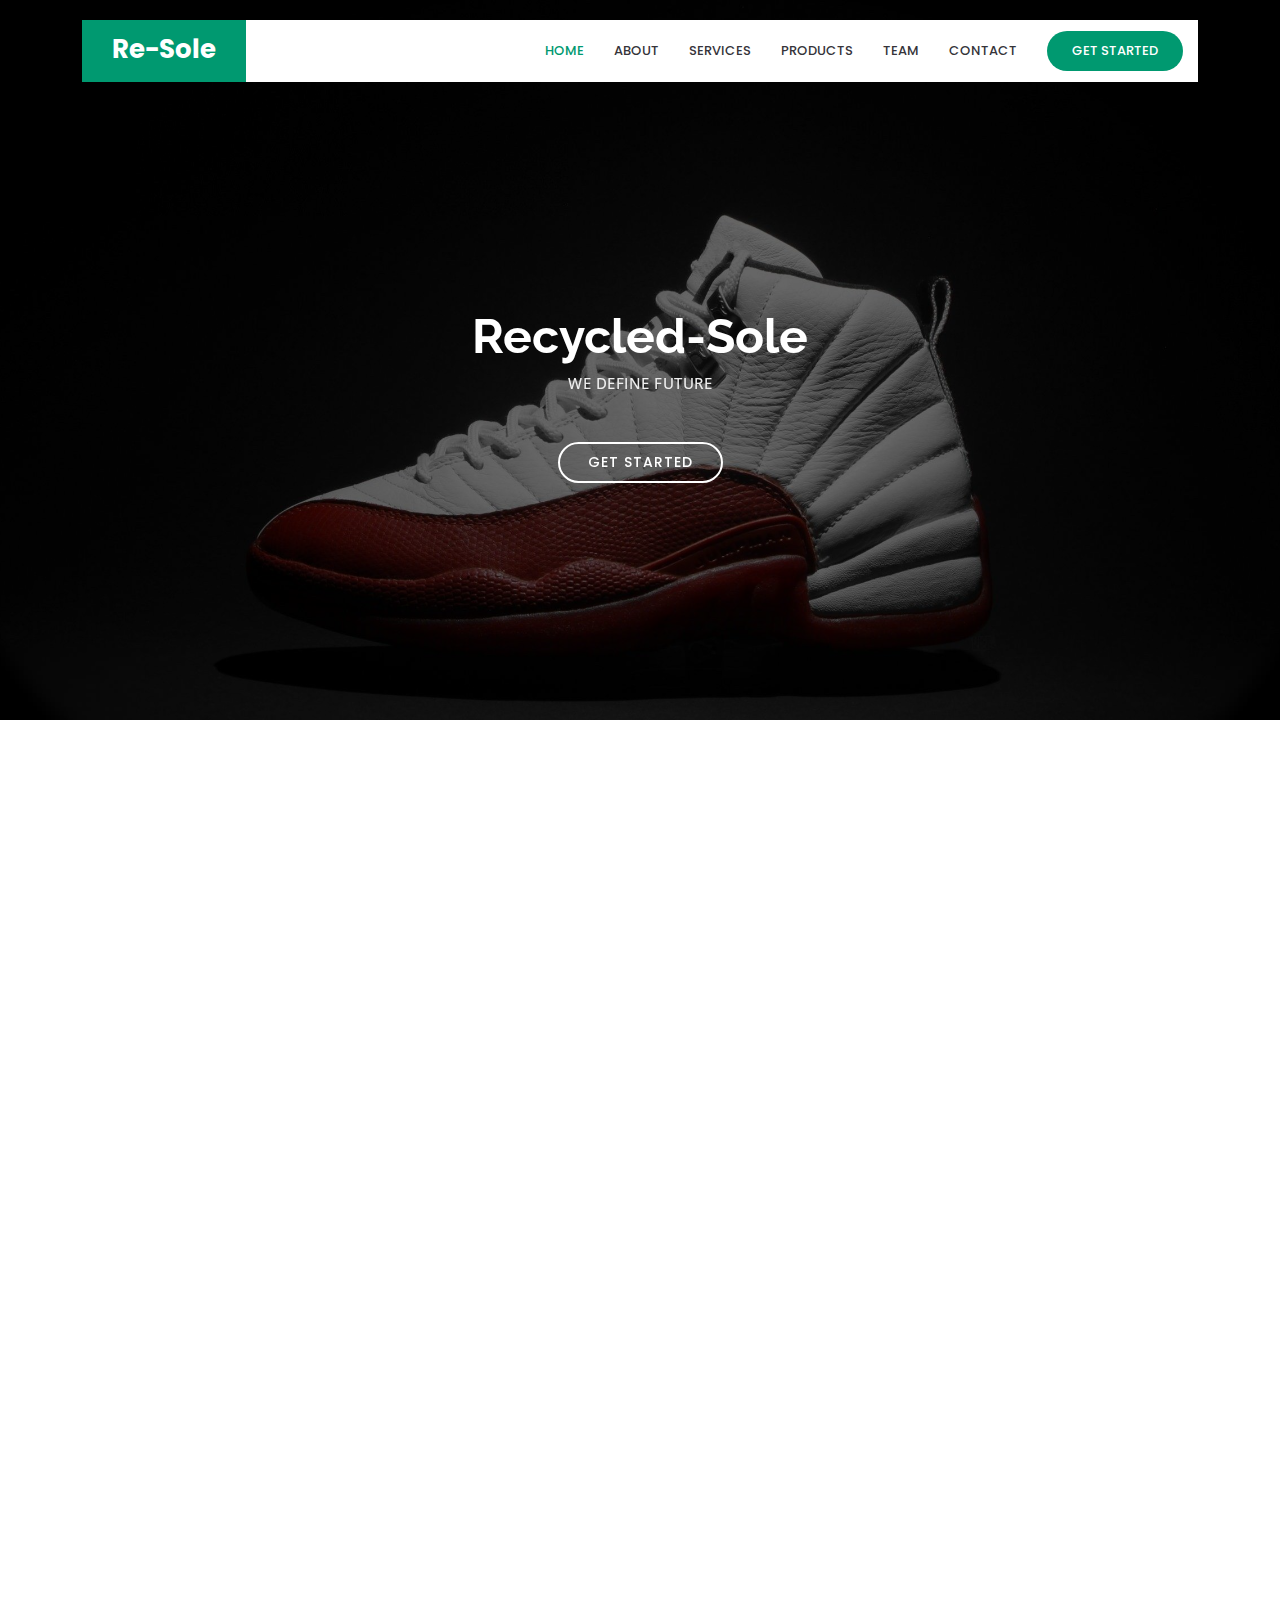
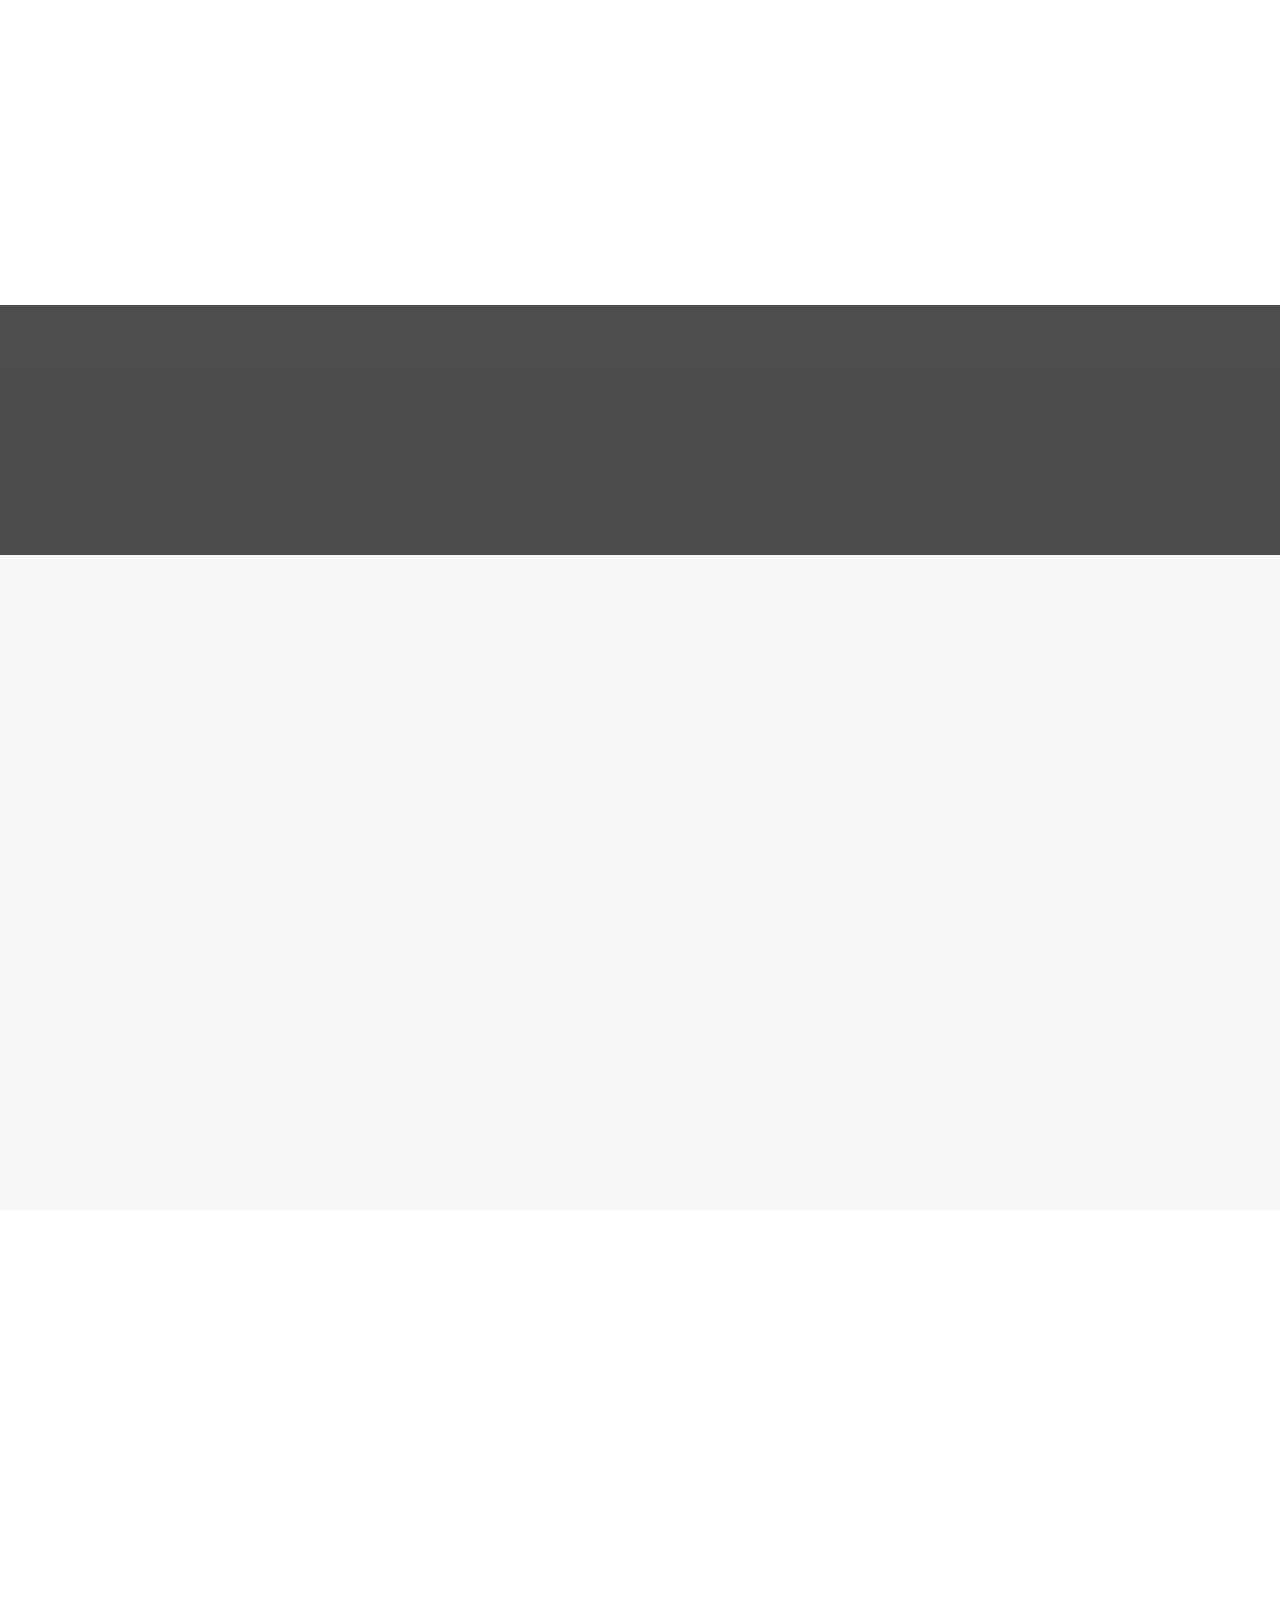
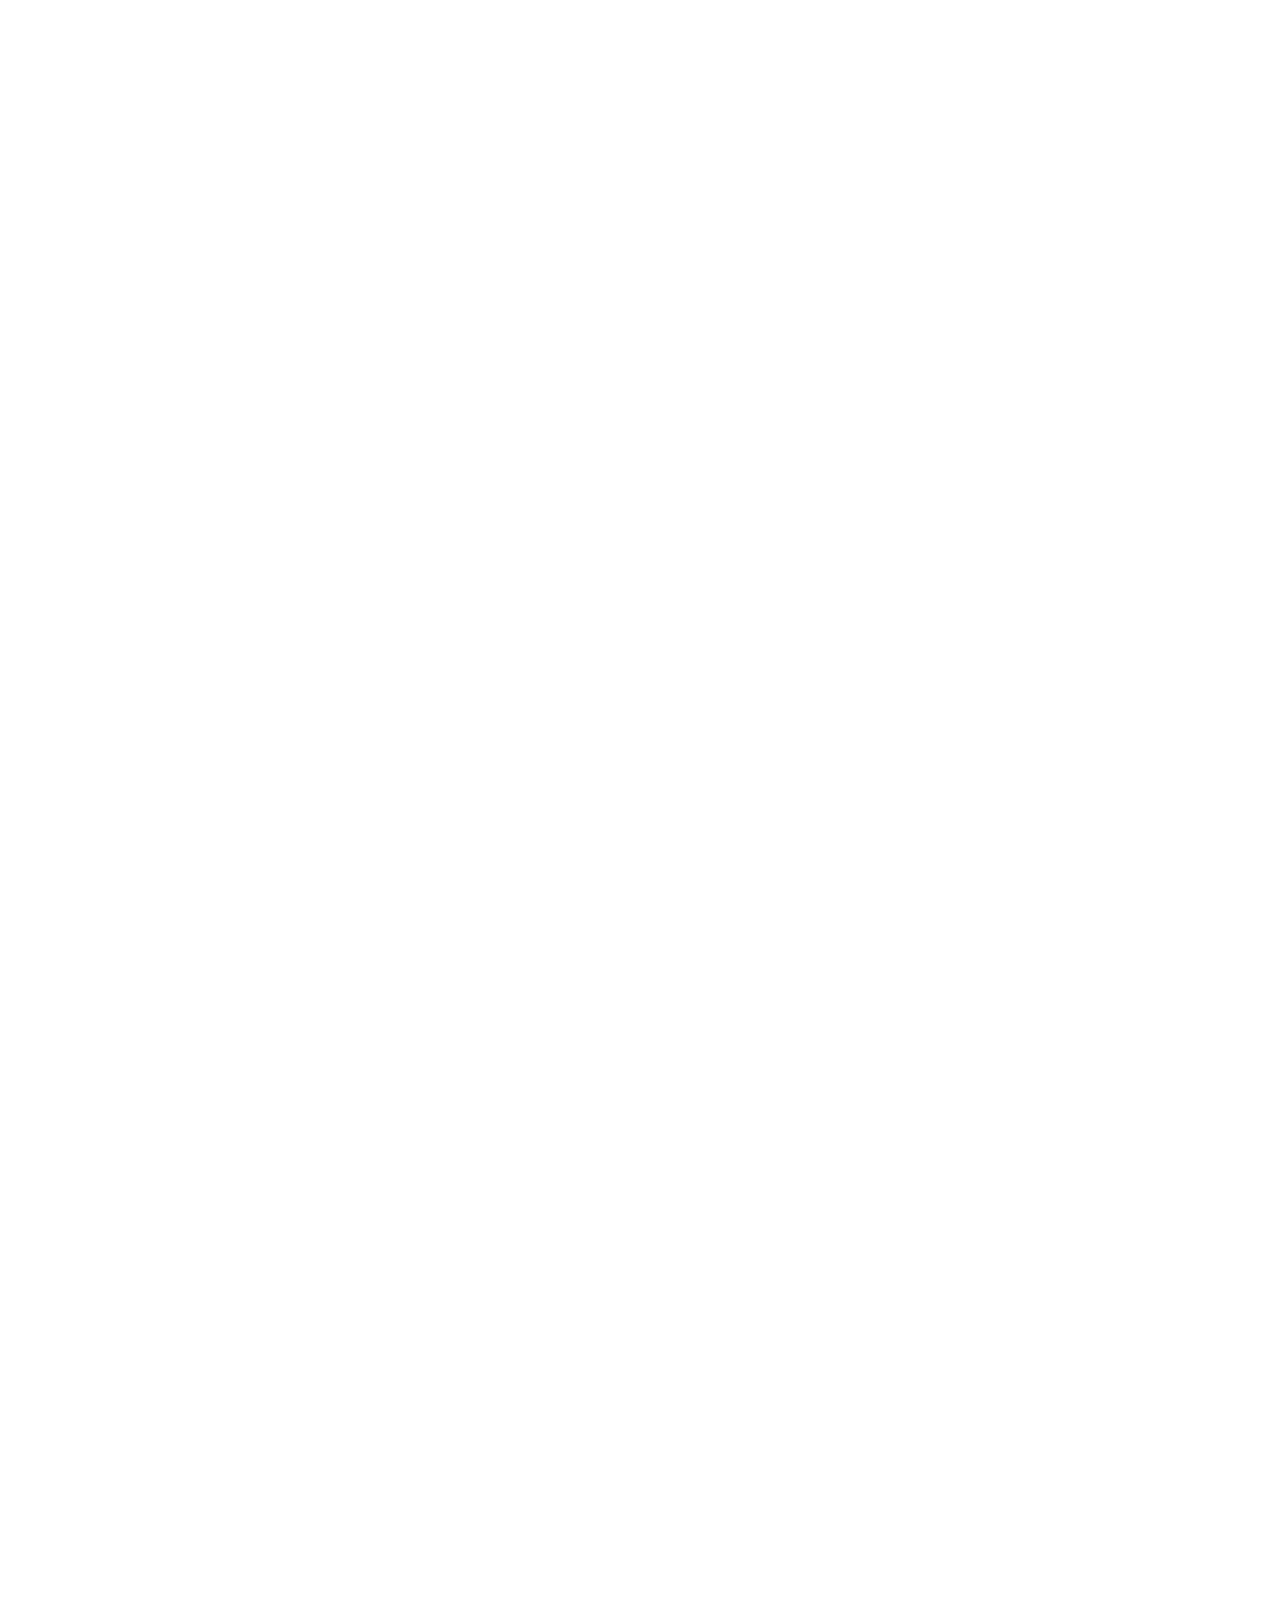
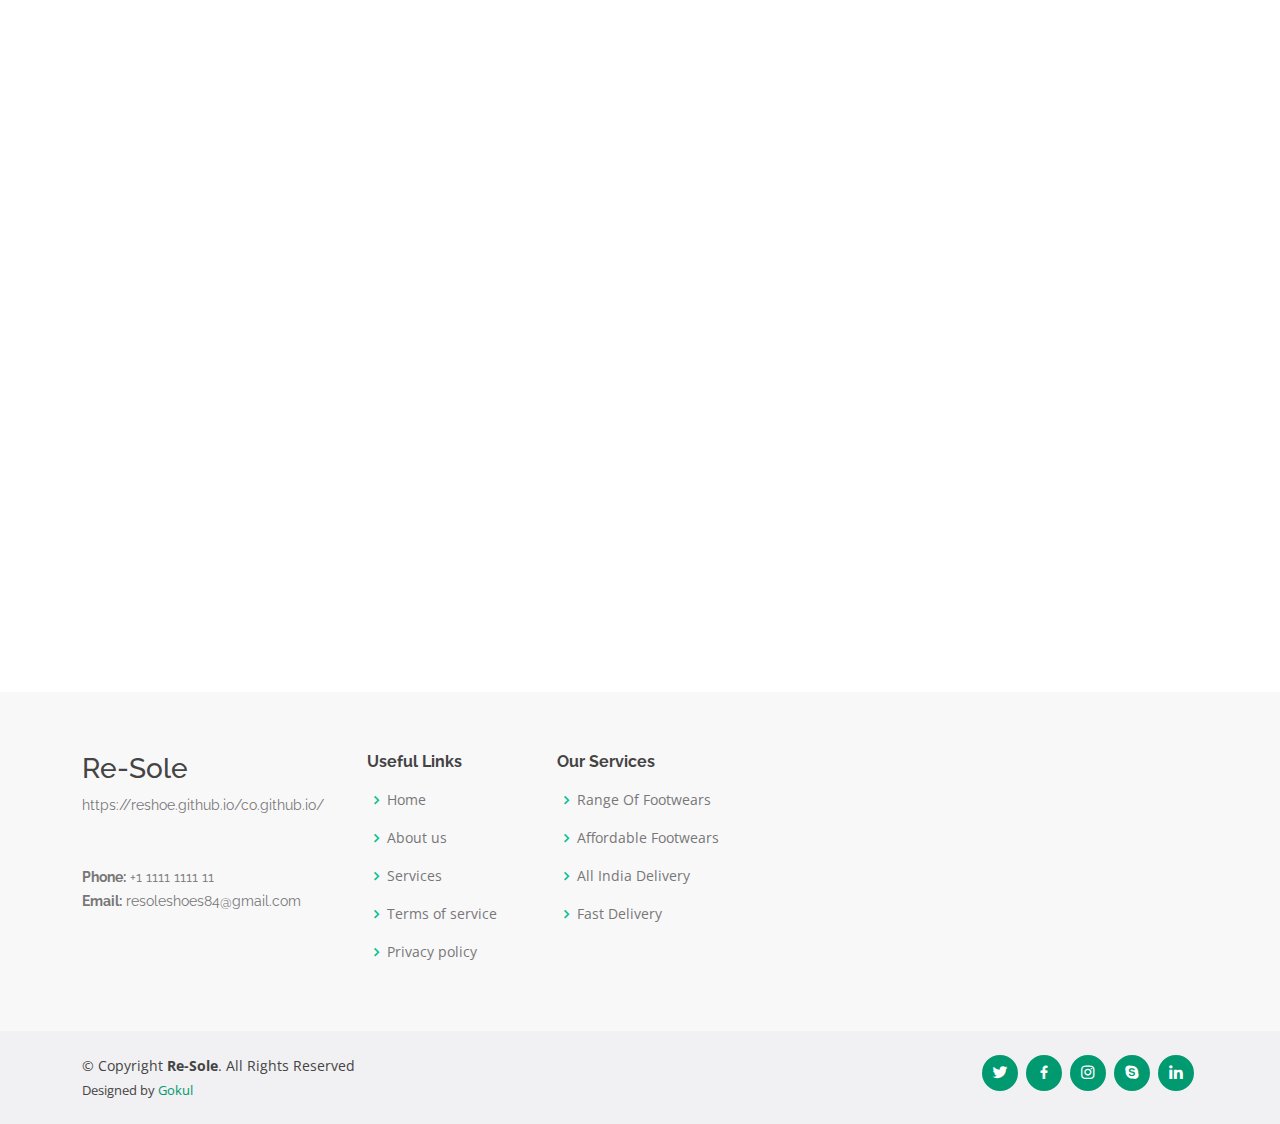
==== index.html @ b10c78b5 "cap" ====
<!DOCTYPE html>
<html lang="en">

<head>
  <meta charset="utf-8">
  <meta content="width=device-width, initial-scale=1.0" name="viewport">

  <title>Re-Sole</title>
  <meta content="" name="description">
  <meta content="" name="keywords">

  <!-- Favicons -->
  <link href="assets/img/favicon.png" rel="icon">
  <link href="assets/img/apple-touch-icon.png" rel="apple-touch-icon">

  <!-- Google Fonts -->
  <link href="https://fonts.googleapis.com/css?family=Open+Sans:300,300i,400,400i,600,600i,700,700i|Raleway:300,300i,400,400i,500,500i,600,600i,700,700i|Poppins:300,300i,400,400i,500,500i,600,600i,700,700i" rel="stylesheet">


  <link href="assets/vendor/aos/aos.css" rel="stylesheet">
  <link href="assets/vendor/bootstrap/css/bootstrap.min.css" rel="stylesheet">
  <link href="assets/vendor/bootstrap-icons/bootstrap-icons.css" rel="stylesheet">
  <link href="assets/vendor/boxicons/css/boxicons.min.css" rel="stylesheet">
  <link href="assets/vendor/glightbox/css/glightbox.min.css" rel="stylesheet">
  <link href="assets/vendor/remixicon/remixicon.css" rel="stylesheet">
  <link href="assets/vendor/swiper/swiper-bundle.min.css" rel="stylesheet">


  <link href="assets/css/style.css" rel="stylesheet">


</head>

<body>

  <!-- ======= Header ======= -->
  <header id="header" class="fixed-top d-flex align-items-center">
    <div class="container">
      <div class="header-container d-flex align-items-center justify-content-between">
        <div class="logo">
          <h1 class="text-light"><a href="index.html"><span>Re-Sole</span></a></h1>
          <!-- Uncomment below if you prefer to use an image logo -->
          <!-- <a href="index.html"><img src="assets/img/logo.png" alt="" class="img-fluid"></a>-->
        </div>

        <nav id="navbar" class="navbar">
          <ul>
            <li><a class="nav-link scrollto active" href="#hero">Home</a></li>
            <li><a class="nav-link scrollto" href="#about">About</a></li>
            <li><a class="nav-link scrollto" href="#services">Services</a></li>
            <li><a class="nav-link scrollto " href="#portfolio">Products</a></li>
            <li><a class="nav-link scrollto" href="#team">Team</a></li>
              

            <li><a class="nav-link scrollto" href="#contact">Contact</a></li>
            <li><a class="getstarted scrollto" href="#about">Get Started</a></li>
          </ul>
          <i class="bi bi-list mobile-nav-toggle"></i>
        </nav><!-- .navbar -->

      </div><!-- End Header Container -->
    </div>
  </header><!-- End Header -->

  <!-- ======= Hero Section ======= -->
  <section id="hero" class="d-flex align-items-center">
    <div class="container text-center position-relative" data-aos="fade-in" data-aos-delay="200">
      <h1>Recycled-Sole</h1>
      <h2>We define future</h2>
      <a href="#about" class="btn-get-started scrollto">Get Started</a>
    </div>
  </section><!-- End Hero -->

  <main id="main">


    <!-- ======= About Section ======= -->
    <section id="about" class="about">
      <div class="container">

        <div class="row content">
          <div class="col-lg-6" data-aos="fade-right" data-aos-delay="100">
            <h2>Who/What is Re-Sole?</h2>
            <h3>Re-sole is a shoe company that manufactures shoes made of recycled plastic. Each pair of shoes is made from around ten plastic bags and twelve plastic bottles, leading society towards a better and cleaner future</h3>
          </div>
          <div class="col-lg-6 pt-4 pt-lg-0" data-aos="fade-left" data-aos-delay="200">
            <p>
                However, why would you pick us over the $70 billion shoe market? It's because we consider the future and realise how quickly plastic accumulates in landfills, which could lead to serious issues for us in the future.
            </p>
            <ul>
              <li><i class="ri-check-double-line"></i> We lessen the quantity of garbage that ends up in landfills and the carbon footprint related to the manufacture of new materials by employing recycled resources</li>
              <li><i class="ri-check-double-line"></i> Consumption of resources: is decreased because recycling materials saves energy and resources compared to manufacturing new ones</li>
              <li><i class="ri-check-double-line"></i> Cost-effective: Recycling materials can help businesses in the footwear industry cut expenses by reducing the demand for pricey raw materials and by reducing production costs.
              </li>
              <li><i class="ri-check-double-line"></i> By encouraging the use of recycled footwear, we can increase people's understanding of the value of sustainability and persuade more people to incorporate environmentally beneficial habits into their daily lives.
              </li>
            </ul>
            <p class="fst-italic">
                Join us in our initiative and contribute to making the planet a cleaner and better place to live in the near future.
            </p>
          </div>
        </div>

      </div>
    </section><!-- End About Section -->

    <!-- ======= Why Us Section ======= -->
    <section id="why-us" class="why-us">
      <div class="container">

        <div class="row">
          <div class="col-lg-4 d-flex align-items-stretch" data-aos="fade-right">
            <div class="content">
              <h3>Why Choose Re-Sole as your choice of sneakers?</h3>
              <p>
                Not only are these sneakers comfortable, but also because they are constructed of recycled plastic, they are long-lasting and give you both premium fashion and comfort.
              </p>
              <div class="text-center">
                <a href="#" class="more-btn">Learn More <i class="bx bx-chevron-right"></i></a>
              </div>
            </div>
          </div>
          </div> 
        </div>


    </section><!-- End Why Us Section -->

    <!-- ======= Cta Section ======= -->
    <section id="cta" class="cta">
      <div class="container">

        <div class="text-center" data-aos="zoom-in">
          <h3>Our vision</h3>
          <p> "Our vision is to create a sustainable and ethical footwear brand that transforms waste into fashion. We strive to reduce the amount of shoes that end up in landfills and contribute to the pollution of our planet. By using recycled materials, we create stylish and comfortable shoes that don't compromise on quality or durability”
        </p>
        
        </div>

      </div>
    </section><!-- End Cta Section -->

    <!-- ======= Services Section ======= -->
    <section id="services" class="services section-bg">
      <div class="container">

        <div class="row">
          <div class="col-lg-4">
            <div class="section-title" data-aos="fade-right">
              <h2>Services</h2>
              <p>Despite the fact that we are a startup, here are some of the services that we will offer you.</p>
            </div>
          </div>
          <div class="col-lg-8">
            <div class="row">
              <div class="col-md-6 d-flex align-items-stretch">
                <div class="icon-box" data-aos="zoom-in" data-aos-delay="100">
                  <div class="icon"><i class="bx bxl-dribbble"></i></div>
                  <h4><a href="">Range Of Footwears</a></h4>
                  <p>we provide sneakers, casuals and many more in footwears.</p>
                </div>
              </div>

              <div class="col-md-6 d-flex align-items-stretch mt-4 mt-lg-0">
                <div class="icon-box" data-aos="zoom-in" data-aos-delay="200">
                  <div class="icon"><i class="bx bx-money"></i></div>
                  <h4><a href="">Affordable Footwears.</a></h4>
                  <p>We provide affordable prices from RS 300 to Rs 1000 on various footwears</p>
                </div>
              </div>

              
              <div class="col-md-6 d-flex align-items-stretch mt-4">
                  <div class="icon-box" data-aos="zoom-in" data-aos-delay="400">
                      <div class="icon"><i class="bx bx-world"></i></div>
                      <h4><a href="">All India Delivery</a></h4>
                      <p>Our footwear can be delivered to all places across India.</p>
                    </div>
                </div>
                
                <div class="col-md-6 d-flex align-items-stretch mt-4">
                  <div class="icon-box" data-aos="zoom-in" data-aos-delay="300">
                    <div class="icon"><i class="bx bx-tachometer"></i></div>
                    <h4><a href="">Fast Delivery</a></h4>
                    <p>We deliver your sneakers in upto 5 days across India.</p>
                  </div>
                </div>
            </div>
          </div>
        </div>

      </div>
    </section><!-- End Services Section -->

    <!-- ======= Portfolio Section ======= -->
    <section id="portfolio" class="portfolio">
      <div class="container">

        <div class="section-title" data-aos="fade-left">
          <h2>Products</h2>
          <p>Here are some of our footwares.</p>
        </div>

        <div class="row" data-aos="fade-up" data-aos-delay="100">
          <div class="col-lg-12 d-flex justify-content-center">
            <ul id="portfolio-flters">
              <li data-filter="*" class="filter-active">All</li>
              <li data-filter=".filter-app">Men</li>
              <li data-filter=".filter-card">Women</li>
              <li data-filter=".filter-web">Kids</li>
            </ul>
          </div>
        </div>

        <div class="row portfolio-container" data-aos="fade-up" data-aos-delay="200">

          <div class="col-lg-4 col-md-6 portfolio-item filter-app">
            <div class="portfolio-wrap">
              <img src="assets/img/portfolio/portfolio-1.jpg" class="img-fluid" alt="">
              <div class="portfolio-info">
                <h4>Re-Sole</h4>
                <p>v6</p>
                <div class="portfolio-links">
                  <a href="assets/img/portfolio/portfolio-1.jpg" data-gallery="portfolioGallery" class="portfolio-lightbox" title="Re-sole"><i class="bx bx-plus"></i></a>
                </div>
              </div>
            </div>
          </div>

          <div class="col-lg-4 col-md-6 portfolio-item filter-web">
            <div class="portfolio-wrap">
              <img src="assets/img/portfolio/portfolio-2.jpg" class="img-fluid" alt="">
              <div class="portfolio-info">
                <h4>Re-Sole</h4>
                <p>v2</p>
                <div class="portfolio-links">
                  <a href="assets/img/portfolio/portfolio-2.jpg" data-gallery="portfolioGallery" class="portfolio-lightbox" title="Re-sole"><i class="bx bx-plus"></i></a>
                </div>
              </div>
            </div>
          </div>

          <div class="col-lg-4 col-md-6 portfolio-item filter-app">
            <div class="portfolio-wrap">
              <img src="assets/img/portfolio/portfolio-3.jpg" class="img-fluid" alt="">
              <div class="portfolio-info">
                <h4>Re-Sole</h4>
                <p>v1</p>
                <div class="portfolio-links">
                  <a href="assets/img/portfolio/portfolio-3.jpg" data-gallery="portfolioGallery" class="portfolio-lightbox" title="Re-sole"><i class="bx bx-plus"></i></a>
                </div>
              </div>
            </div>
          </div>

          <div class="col-lg-4 col-md-6 portfolio-item filter-card">
            <div class="portfolio-wrap">
              <img src="assets/img/portfolio/portfolio-4.jpg" class="img-fluid" alt="">
              <div class="portfolio-info">
                <h4>Re-Sole</h4>
                <p>v1</p>
                <div class="portfolio-links">
                  <a href="assets/img/portfolio/portfolio-4.jpg" data-gallery="portfolioGallery" class="portfolio-lightbox" title="Re-sole"><i class="bx bx-plus"></i></a>
                </div>
              </div>
            </div>
          </div>

          <div class="col-lg-4 col-md-6 portfolio-item filter-web">
            <div class="portfolio-wrap">
              <img src="assets/img/portfolio/portfolio-5.jpg" class="img-fluid" alt="">
              <div class="portfolio-info">
                <h4>Re-Sole</h4>
                <p>v2</p>
                <div class="portfolio-links">
                  <a href="assets/img/portfolio/portfolio-5.jpg" data-gallery="portfolioGallery" class="portfolio-lightbox" title="Re-sole"><i class="bx bx-plus"></i></a>
                </div>
              </div>
            </div>
          </div>

          <div class="col-lg-4 col-md-6 portfolio-item filter-app">
            <div class="portfolio-wrap">
              <img src="assets/img/portfolio/portfolio-6.jpg" class="img-fluid" alt="">
              <div class="portfolio-info">
                <h4>Re-Sole</h4>
                <p>v3</p>
                <div class="portfolio-links">
                  <a href="assets/img/portfolio/portfolio-6.jpg" data-gallery="portfolioGallery" class="portfolio-lightbox" title="Re-sole"><i class="bx bx-plus"></i></a>
                </div>
              </div>
            </div>
          </div>

          <div class="col-lg-4 col-md-6 portfolio-item filter-card">
            <div class="portfolio-wrap">
              <img src="assets/img/portfolio/portfolio-7.jpg" class="img-fluid" alt="">
              <div class="portfolio-info">
                <h4>Re-Sole</h4>
                <p>v4</p>
                <div class="portfolio-links">
                  <a href="assets/img/portfolio/portfolio-7.jpg" data-gallery="portfolioGallery" class="portfolio-lightbox" title="Re-sole"><i class="bx bx-plus"></i></a>
                </div>
              </div>
            </div>
          </div>

          <div class="col-lg-4 col-md-6 portfolio-item filter-card">
            <div class="portfolio-wrap">
              <img src="assets/img/portfolio/portfolio-8.jpg" class="img-fluid" alt="">
              <div class="portfolio-info">
                <h4>Re-Sole</h4>
                <p>v5</p>
                <div class="portfolio-links">
                  <a href="assets/img/portfolio/portfolio-8.jpg" data-gallery="portfolioGallery" class="portfolio-lightbox" title="Re-sole"><i class="bx bx-plus"></i></a>
                </div>
              </div>
            </div>
          </div>

          <div class="col-lg-4 col-md-6 portfolio-item filter-web">
            <div class="portfolio-wrap">
              <img src="assets/img/portfolio/portfolio-9.jpg" class="img-fluid" alt="">
              <div class="portfolio-info">
                <h4>Re-Sole</h4>
                <p>v3</p>
                <div class="portfolio-links">
                  <a href="assets/img/portfolio/portfolio-9.jpg" data-gallery="portfolioGallery" class="portfolio-lightbox" title="Re-sole"><i class="bx bx-plus"></i></a>
                </div>
              </div>
            </div>
          </div>

        </div>

      </div>
    </section><!-- End Portfolio Section -->

   

    <!-- ======= Team Section ======= -->
    <section id="team" class="team">
      <div class="container">

        <div class="row">
          <div class="col-lg-4">
            <div class="section-title" data-aos="fade-right">
              <h2>Team</h2>
              <p>Here's our line up</p>
            </div>
          </div>
          <div class="col-lg-8">
            <div class="row">

              <div class="col-lg-6">
                <div class="member" data-aos="zoom-in" data-aos-delay="100">
                  <div class="pic"><img src="assets/img/team/team-1.jpg" class="img-fluid" alt=""></div>
                  <div class="member-info">
                    <h4>Gokul Lekhwar</h4>
                    <span>Chief Executive Officer</span>
                    <div class="social">
                      <a href=""><i class="ri-twitter-fill"></i></a>
                      <a href=""><i class="ri-facebook-fill"></i></a>
                      <a href=""><i class="ri-instagram-fill"></i></a>
                      <a href=""> <i class="ri-linkedin-box-fill"></i> </a>
                    </div>
                  </div>
                </div>
              </div>

              <div class="col-lg-6 mt-4 mt-lg-0">
                <div class="member" data-aos="zoom-in" data-aos-delay="200">
                  <div class="pic"><img src="assets/img/team/team-2.jpg" class="img-fluid" alt=""></div>
                  <div class="member-info">
                    <h4>Dravesh Shirodkar</h4>
                    <span>Product Manager</span>
                    <div class="social">
                      <a href=""><i class="ri-twitter-fill"></i></a>
                      <a href=""><i class="ri-facebook-fill"></i></a>
                      <a href=""><i class="ri-instagram-fill"></i></a>
                      <a href=""> <i class="ri-linkedin-box-fill"></i> </a>
                    </div>
                  </div>
                </div>
              </div>

              <div class="col-lg-6 mt-4">
                <div class="member" data-aos="zoom-in" data-aos-delay="300">
                  <div class="pic"><img src="assets/img/team/team-3.jpg" class="img-fluid" alt=""></div>
                  <div class="member-info">
                    <h4>Mangurish Lad</h4>
                    <span>CTO</span>
                    <div class="social">
                      <a href=""><i class="ri-twitter-fill"></i></a>
                      <a href=""><i class="ri-facebook-fill"></i></a>
                      <a href=""><i class="ri-instagram-fill"></i></a>
                      <a href=""> <i class="ri-linkedin-box-fill"></i> </a>
                    </div>
                  </div>
                </div>
              </div>

              <div class="col-lg-6 mt-4">
                <div class="member" data-aos="zoom-in" data-aos-delay="400">
                  <div class="pic"><img src="assets/img/team/team-4.jpg" class="img-fluid" alt=""></div>
                  <div class="member-info">
                    <h4>Atharv Naik</h4>
                    <span>Accountant</span>
                    <div class="social">
                      <a href=""><i class="ri-twitter-fill"></i></a>
                      <a href=""><i class="ri-facebook-fill"></i></a>
                      <a href=""><i class="ri-instagram-fill"></i></a>
                      <a href=""> <i class="ri-linkedin-box-fill"></i> </a>
                    </div>
                  </div>
                </div>
              </div>

            </div>

          </div>
        </div>

      </div>
    </section><!-- End Team Section -->

    <!-- ======= Contact Section ======= -->
    <section id="contact" class="contact">
      <div class="container">
        <div class="row">
          <div class="col-lg-4" data-aos="fade-right">
            <div class="section-title">
              <h2>Contact</h2>
              <p></p>
            </div>
          </div>

          <div class="col-lg-8" data-aos="fade-up" data-aos-delay="100">
            <div class="info mt-4">
              <i class="bi bi-geo-alt"></i>
              <h4>Location:</h4>
              <p>Available only at https://reshoe.github.io/co.github.io/ at the moment.</p>
            </div>
            <div class="row">
              <div class="col-lg-6 mt-4">
                <div class="info">
                  <i class="bi bi-envelope"></i>
                  <h4>Email:</h4>
                  <p>resoleshoes84@gmail.com</p>
                </div>
              </div>
              <div class="col-lg-6">
                <div class="info w-100 mt-4">
                  <i class="bi bi-phone"></i>
                  <h4>Call:</h4>
                  <p>91+ 1111 1111 11</p>
                </div>
              </div>
            </div>

            <form action="https://formsubmit.co/resoleshoes84@gmail.com" method="POST">
              
              <input type="hidden" name="_captcha" value="false">
              <input type="hidden" name="_next" value="https://https://reshoe.github.io/co.github.io/thanks.html">
              <div class="row">
                <div class="col-md-6 form-group">
                  <input type="text" name="name" class="form-control" id="name" placeholder="Your Name" required>
                </div>
                <div class="col-md-6 form-group mt-3 mt-md-0">
                  <input type="email" class="form-control" name="email" id="email" placeholder="Your Email" required>
                </div>
              </div>
              <div class="form-group mt-3">
                <input type="number" class="form-control" name="subject" id="subject" placeholder="Your Number" required>
              </div>
              <div class="form-group mt-3">
                <textarea class="form-control" name="message" rows="5" placeholder="Your order" required></textarea>
              </div>
              <button type="submit">Request Order</button>
            </form>
          </div>
        </div>

      </div>
    </section><!-- End Contact Section -->

  </main><!-- End #main -->

  <!-- ======= Footer ======= -->
  <footer id="footer">

    <div class="footer-top">
      <div class="container">
        <div class="row">

          <div class="col-lg-3 col-md-6 footer-contact">
            <h3>Re-Sole</h3>
            <p>
              https://reshoe.github.io/co.github.io/ <br>
              <br><br>
              <strong>Phone:</strong> +1 1111 1111 11<br>
              <strong>Email:</strong> resoleshoes84@gmail.com<br>
            </p>
          </div>

          <div class="col-lg-2 col-md-6 footer-links">
            <h4>Useful Links</h4>
            <ul>
              <li><i class="bx bx-chevron-right"></i> <a href="#">Home</a></li>
              <li><i class="bx bx-chevron-right"></i> <a href="#">About us</a></li>
              <li><i class="bx bx-chevron-right"></i> <a href="#">Services</a></li>
              <li><i class="bx bx-chevron-right"></i> <a href="#">Terms of service</a></li>
              <li><i class="bx bx-chevron-right"></i> <a href="#">Privacy policy</a></li>
            </ul>
          </div>

          <div class="col-lg-3 col-md-6 footer-links">
            <h4>Our Services</h4>
            <ul>
              <li><i class="bx bx-chevron-right"></i> <a href="#">Range Of Footwears</a></li>
              <li><i class="bx bx-chevron-right"></i> <a href="#">Affordable Footwears</a></li>
              <li><i class="bx bx-chevron-right"></i> <a href="#">All India Delivery</a></li>
              <li><i class="bx bx-chevron-right"></i> <a href="#">Fast Delivery</a></li>
            </ul>
          </div>
        </div>
      </div>
    </div>

    <div class="container d-md-flex py-4">

      <div class="me-md-auto text-center text-md-start">
        <div class="copyright">
          &copy; Copyright <strong><span>Re-Sole</span></strong>. All Rights Reserved
        </div>
        <div class="credits">
          Designed by <a href="https://bootstrapmade.com/">Gokul</a>
        </div>
      </div>
      <div class="social-links text-center text-md-right pt-3 pt-md-0">
        <a href="#" class="twitter"><i class="bx bxl-twitter"></i></a>
        <a href="#" class="facebook"><i class="bx bxl-facebook"></i></a>
        <a href="#" class="instagram"><i class="bx bxl-instagram"></i></a>
        <a href="#" class="google-plus"><i class="bx bxl-skype"></i></a>
        <a href="#" class="linkedin"><i class="bx bxl-linkedin"></i></a>
      </div>
    </div>
  </footer><!-- End Footer -->

  <a href="#" class="back-to-top d-flex align-items-center justify-content-center"><i class="bi bi-arrow-up-short"></i></a>

  <!-- Vendor JS Files -->
  <script src="assets/vendor/purecounter/purecounter_vanilla.js"></script>
  <script src="assets/vendor/aos/aos.js"></script>
  <script src="assets/vendor/bootstrap/js/bootstrap.bundle.min.js"></script>
  <script src="assets/vendor/glightbox/js/glightbox.min.js"></script>
  <script src="assets/vendor/isotope-layout/isotope.pkgd.min.js"></script>
  <script src="assets/vendor/swiper/swiper-bundle.min.js"></script>
  <script src="assets/vendor/php-email-form/validate.js"></script>

  <!-- Template Main JS File -->
  <script src="assets/js/main.js"></script>

</body>

</html>
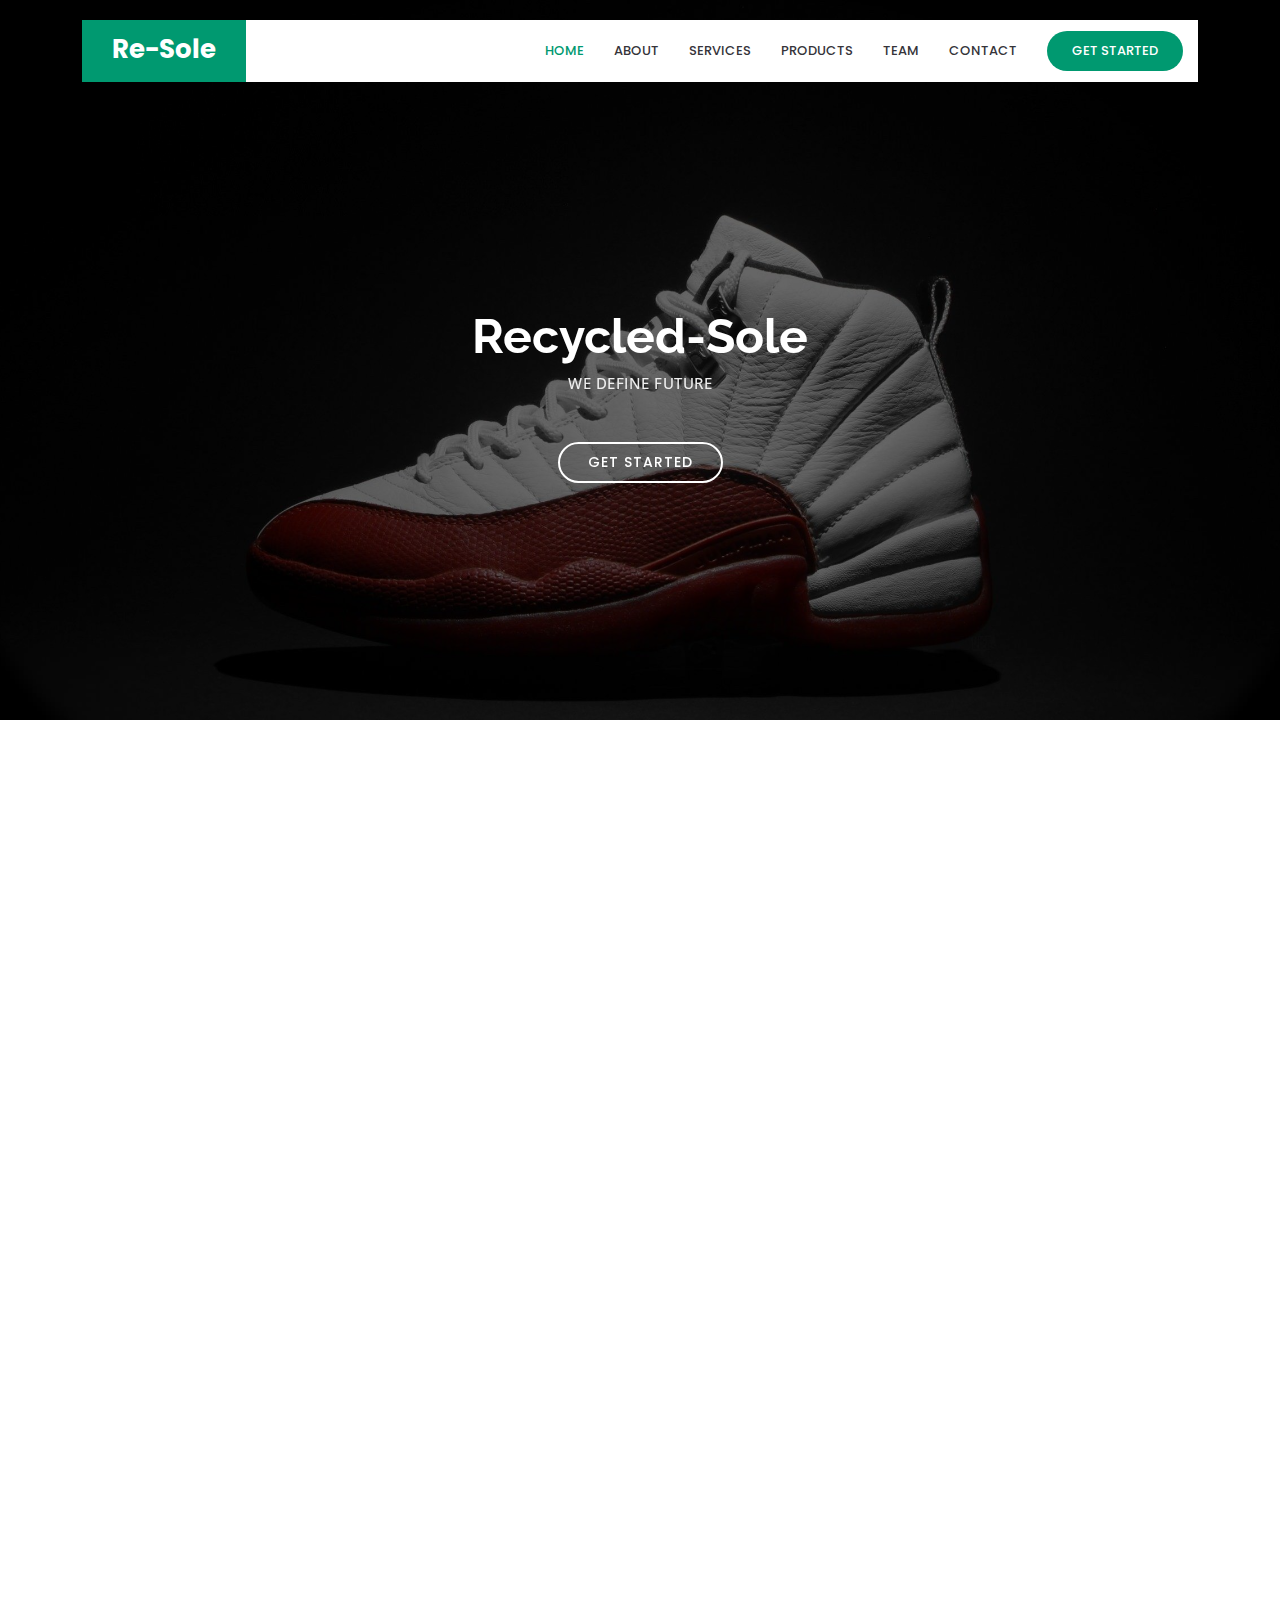
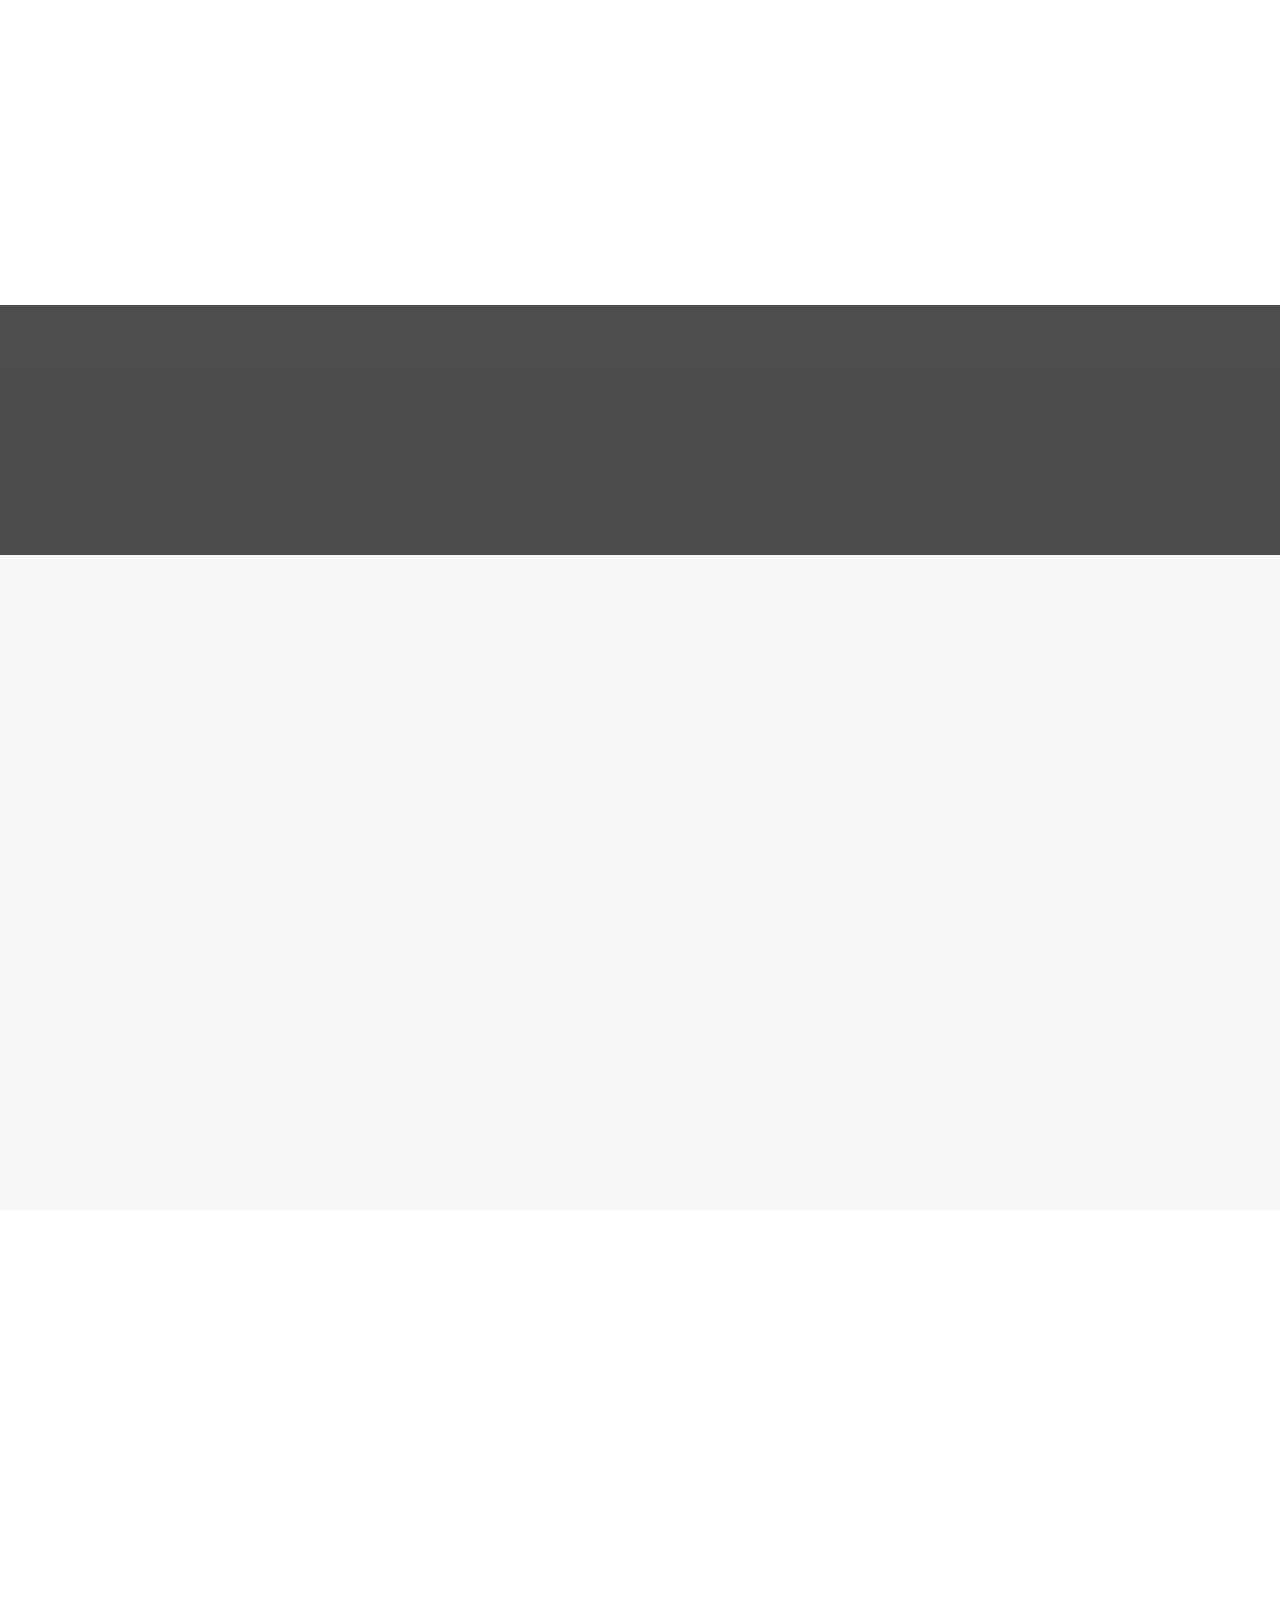
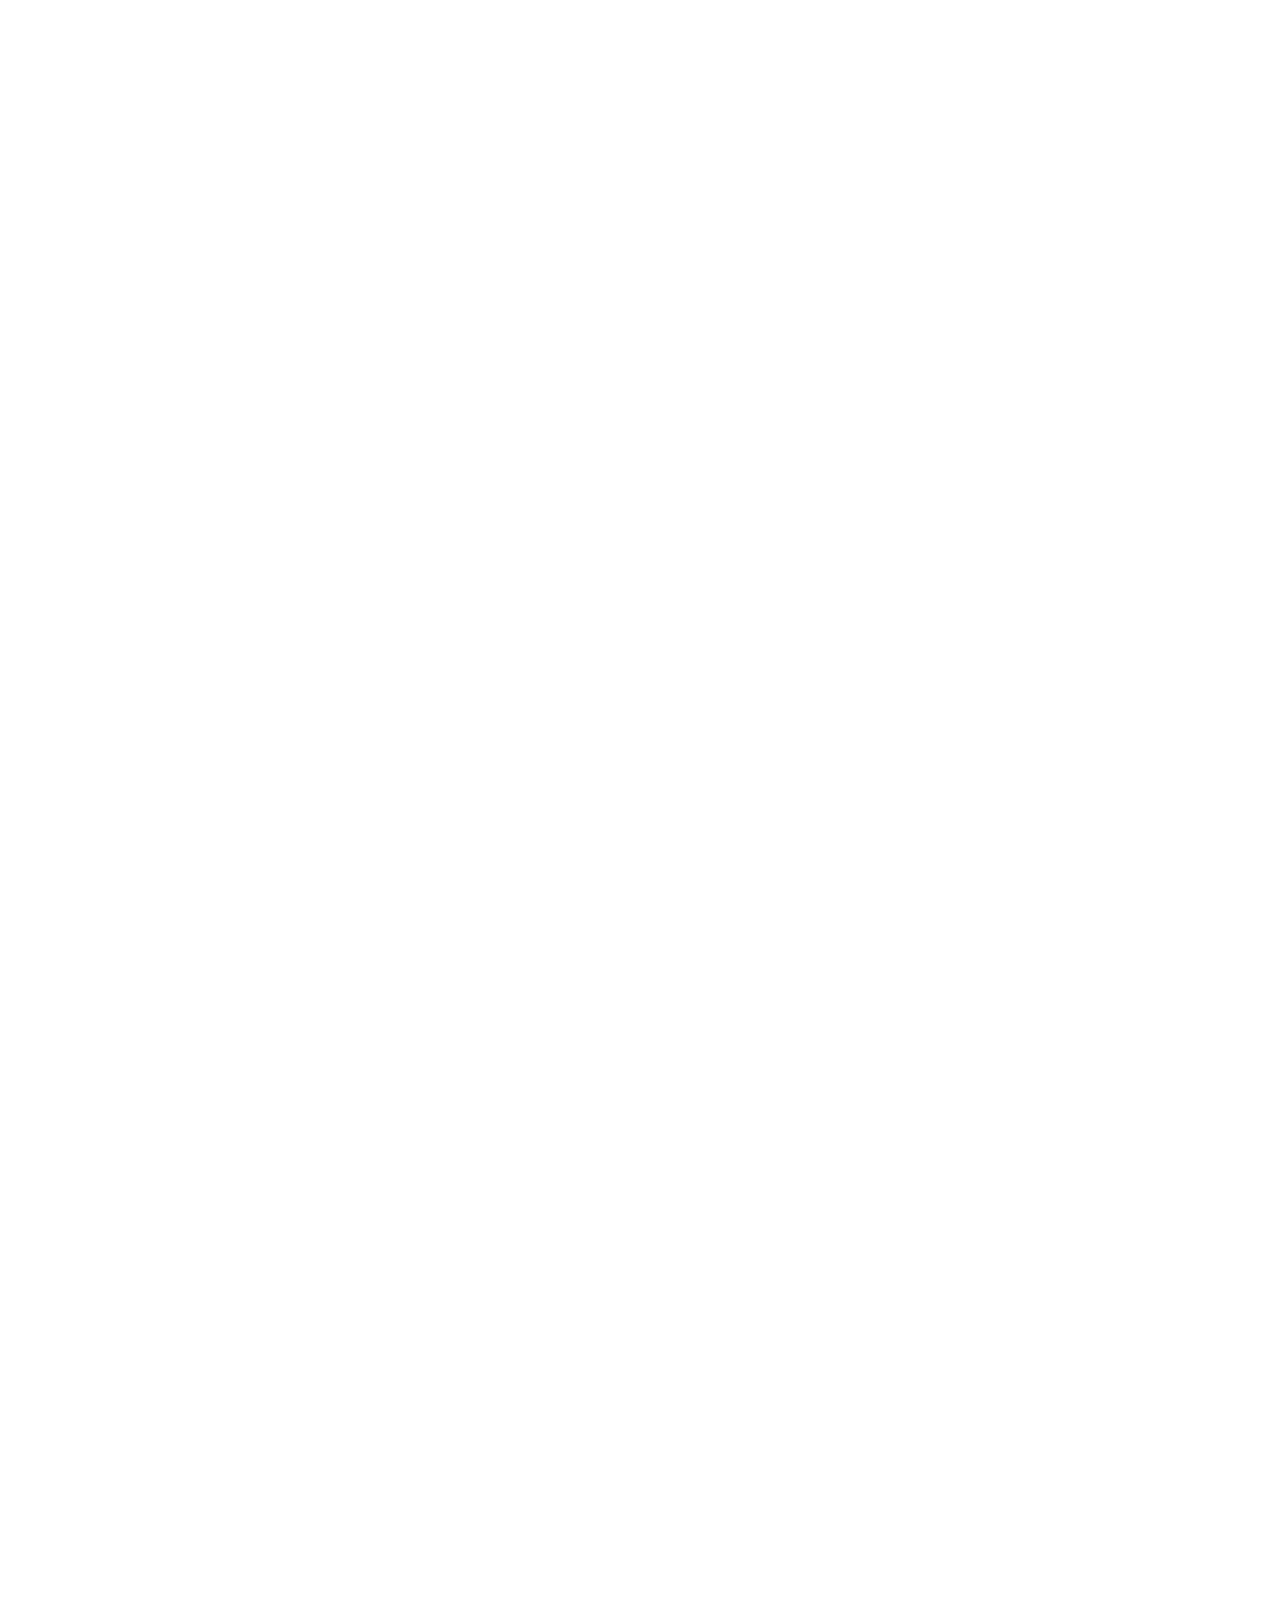
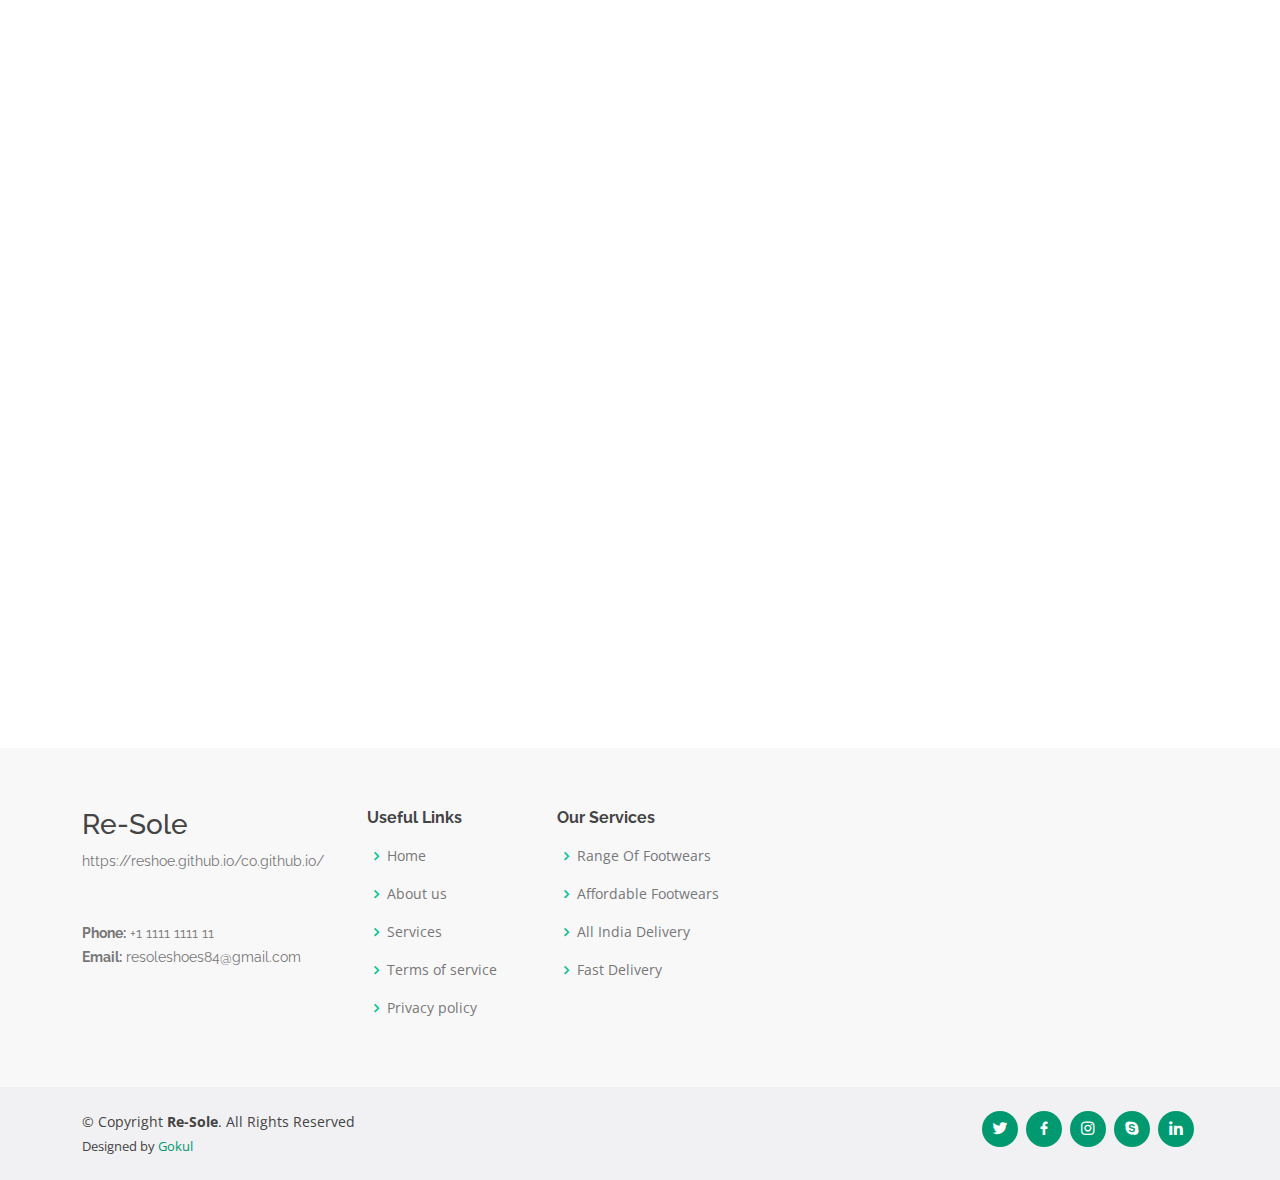
==== commit 50a85423: "k" ====
--- a/index.html
+++ b/index.html
@@ -222,6 +222,8 @@
                 <p>v6</p>
                 <div class="portfolio-links">
                   <a href="assets/img/portfolio/portfolio-1.jpg" data-gallery="portfolioGallery" class="portfolio-lightbox" title="Re-sole"><i class="bx bx-plus"></i></a>
+                  <a href="portfolio-details.html" title="More Details"><i class="bx bx-link"></i></a>
+                
                 </div>
               </div>
             </div>
@@ -235,6 +237,8 @@
                 <p>v2</p>
                 <div class="portfolio-links">
                   <a href="assets/img/portfolio/portfolio-2.jpg" data-gallery="portfolioGallery" class="portfolio-lightbox" title="Re-sole"><i class="bx bx-plus"></i></a>
+                  <a href="portfolio-details - k.html" title="More Details"><i class="bx bx-link"></i></a>
+
                 </div>
               </div>
             </div>
@@ -248,6 +252,8 @@
                 <p>v1</p>
                 <div class="portfolio-links">
                   <a href="assets/img/portfolio/portfolio-3.jpg" data-gallery="portfolioGallery" class="portfolio-lightbox" title="Re-sole"><i class="bx bx-plus"></i></a>
+                  <a href="portfolio-details.html" title="More Details"><i class="bx bx-link"></i></a>
+
                 </div>
               </div>
             </div>
@@ -261,6 +267,8 @@
                 <p>v1</p>
                 <div class="portfolio-links">
                   <a href="assets/img/portfolio/portfolio-4.jpg" data-gallery="portfolioGallery" class="portfolio-lightbox" title="Re-sole"><i class="bx bx-plus"></i></a>
+                  <a href="portfolio-details - w.html" title="More Details"><i class="bx bx-link"></i></a>
+
                 </div>
               </div>
             </div>
@@ -274,6 +282,8 @@
                 <p>v2</p>
                 <div class="portfolio-links">
                   <a href="assets/img/portfolio/portfolio-5.jpg" data-gallery="portfolioGallery" class="portfolio-lightbox" title="Re-sole"><i class="bx bx-plus"></i></a>
+                  <a href="portfolio-details - k.html" title="More Details"><i class="bx bx-link"></i></a>
+
                 </div>
               </div>
             </div>
@@ -287,6 +297,8 @@
                 <p>v3</p>
                 <div class="portfolio-links">
                   <a href="assets/img/portfolio/portfolio-6.jpg" data-gallery="portfolioGallery" class="portfolio-lightbox" title="Re-sole"><i class="bx bx-plus"></i></a>
+                  <a href="portfolio-details.html" title="More Details"><i class="bx bx-link"></i></a>
+
                 </div>
               </div>
             </div>
@@ -299,7 +311,9 @@
                 <h4>Re-Sole</h4>
                 <p>v4</p>
                 <div class="portfolio-links">
+                 
                   <a href="assets/img/portfolio/portfolio-7.jpg" data-gallery="portfolioGallery" class="portfolio-lightbox" title="Re-sole"><i class="bx bx-plus"></i></a>
+                  <a href="portfolio-details - w.html" title="More Details"><i class="bx bx-link"></i></a>
                 </div>
               </div>
             </div>
@@ -313,6 +327,8 @@
                 <p>v5</p>
                 <div class="portfolio-links">
                   <a href="assets/img/portfolio/portfolio-8.jpg" data-gallery="portfolioGallery" class="portfolio-lightbox" title="Re-sole"><i class="bx bx-plus"></i></a>
+                  <a href="portfolio-details - w.html" title="More Details"><i class="bx bx-link"></i></a>
+
                 </div>
               </div>
             </div>
@@ -326,6 +342,8 @@
                 <p>v3</p>
                 <div class="portfolio-links">
                   <a href="assets/img/portfolio/portfolio-9.jpg" data-gallery="portfolioGallery" class="portfolio-lightbox" title="Re-sole"><i class="bx bx-plus"></i></a>
+                  <a href="portfolio-details - k.html" title="More Details"><i class="bx bx-link"></i></a>
+
                 </div>
               </div>
             </div>
@@ -458,10 +476,11 @@
               </div>
             </div>
 
-            <form action="https://formsubmit.co/resoleshoes84@gmail.com" method="POST">
-              
+            <form action="https://formsubmit.co/resoleshoes84@gmail.com" method="POST" style="margin-top: 2rem;">
+              <input type="text" name="_honey" style="display: none">
               <input type="hidden" name="_captcha" value="false">
-              <input type="hidden" name="_next" value="https://https://reshoe.github.io/co.github.io/thanks.html">
+              <input type="hidden" name="_next" value="https://reshoe.github.io/co.github.io/thanks.html">
+
               <div class="row">
                 <div class="col-md-6 form-group">
                   <input type="text" name="name" class="form-control" id="name" placeholder="Your Name" required>
@@ -476,7 +495,7 @@
               <div class="form-group mt-3">
                 <textarea class="form-control" name="message" rows="5" placeholder="Your order" required></textarea>
               </div>
-              <button type="submit">Request Order</button>
+              <div class="text-center"><button type="submit" style="border: none;margin-top: 10px;scale: 1.1;border-radius: 5px;background-color: rgb(142, 223, 255);padding: 10px;">Request Order</button></div>
             </form>
           </div>
         </div>
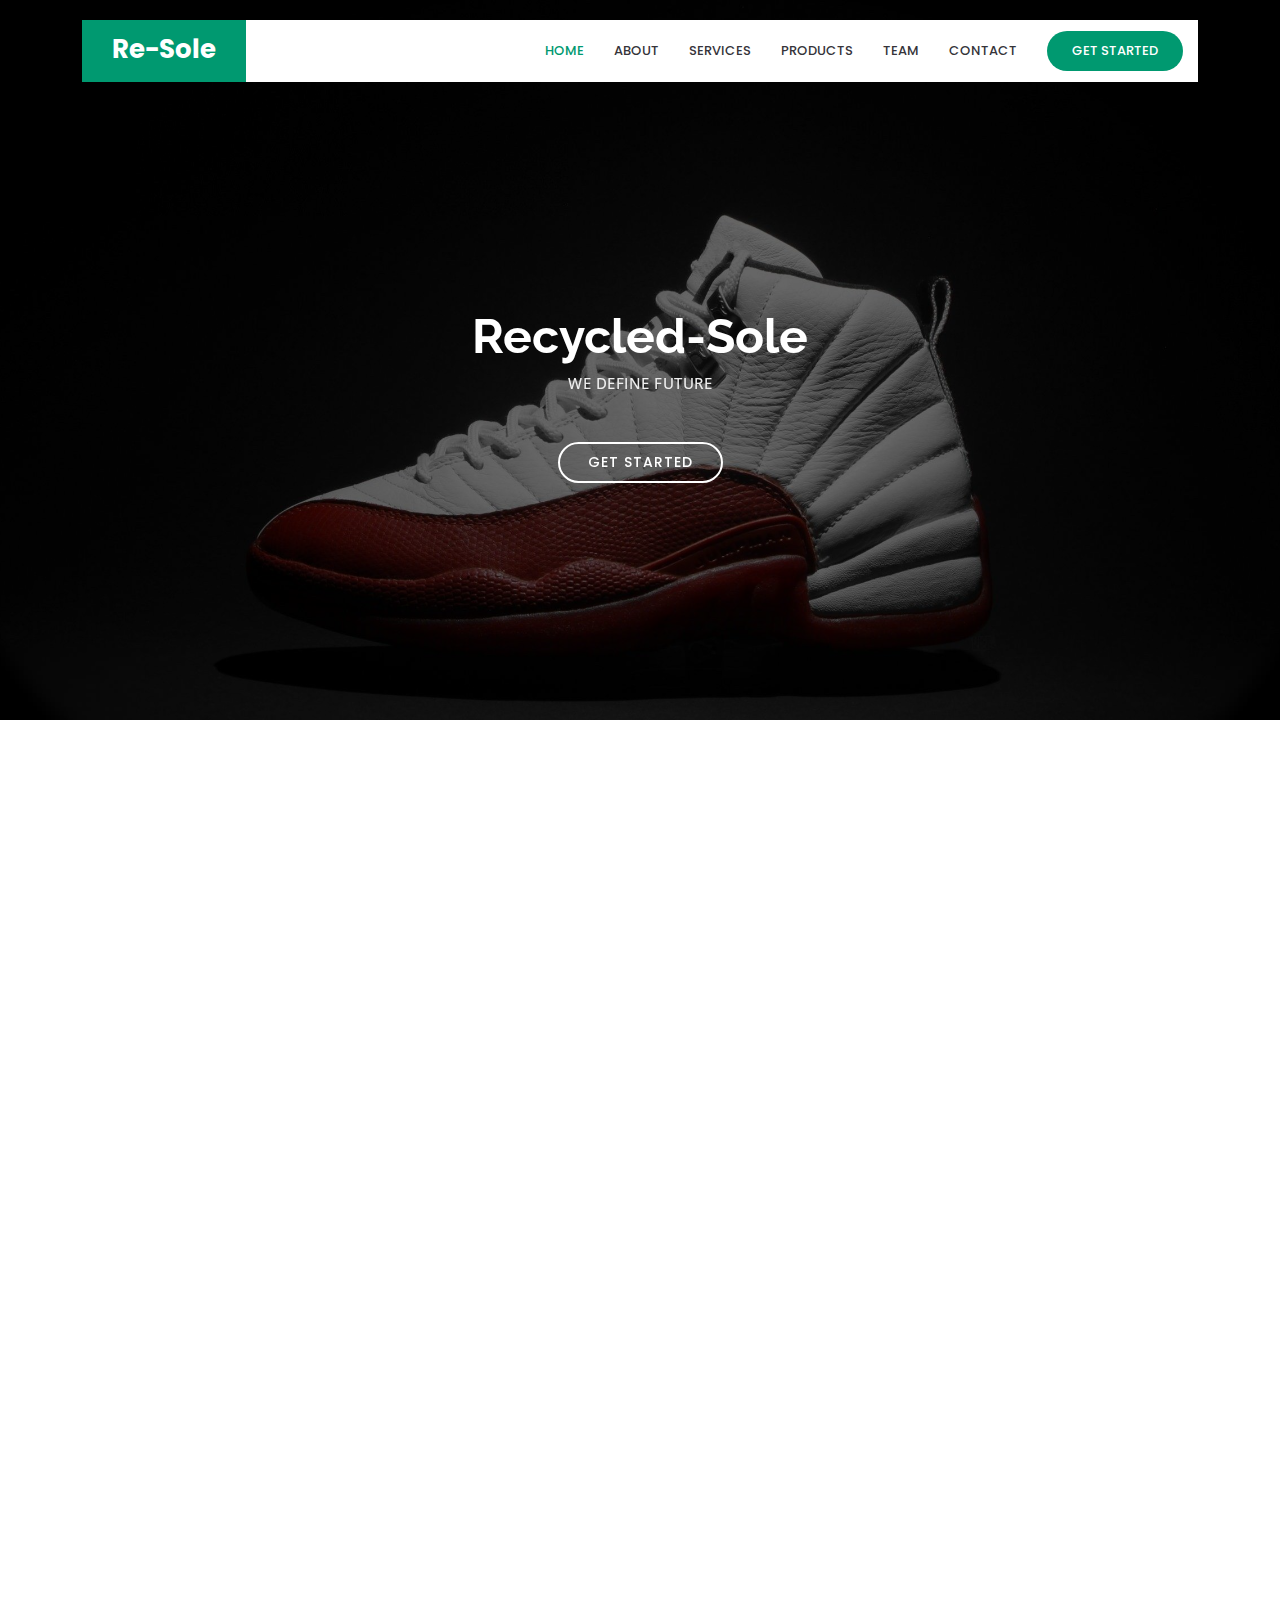
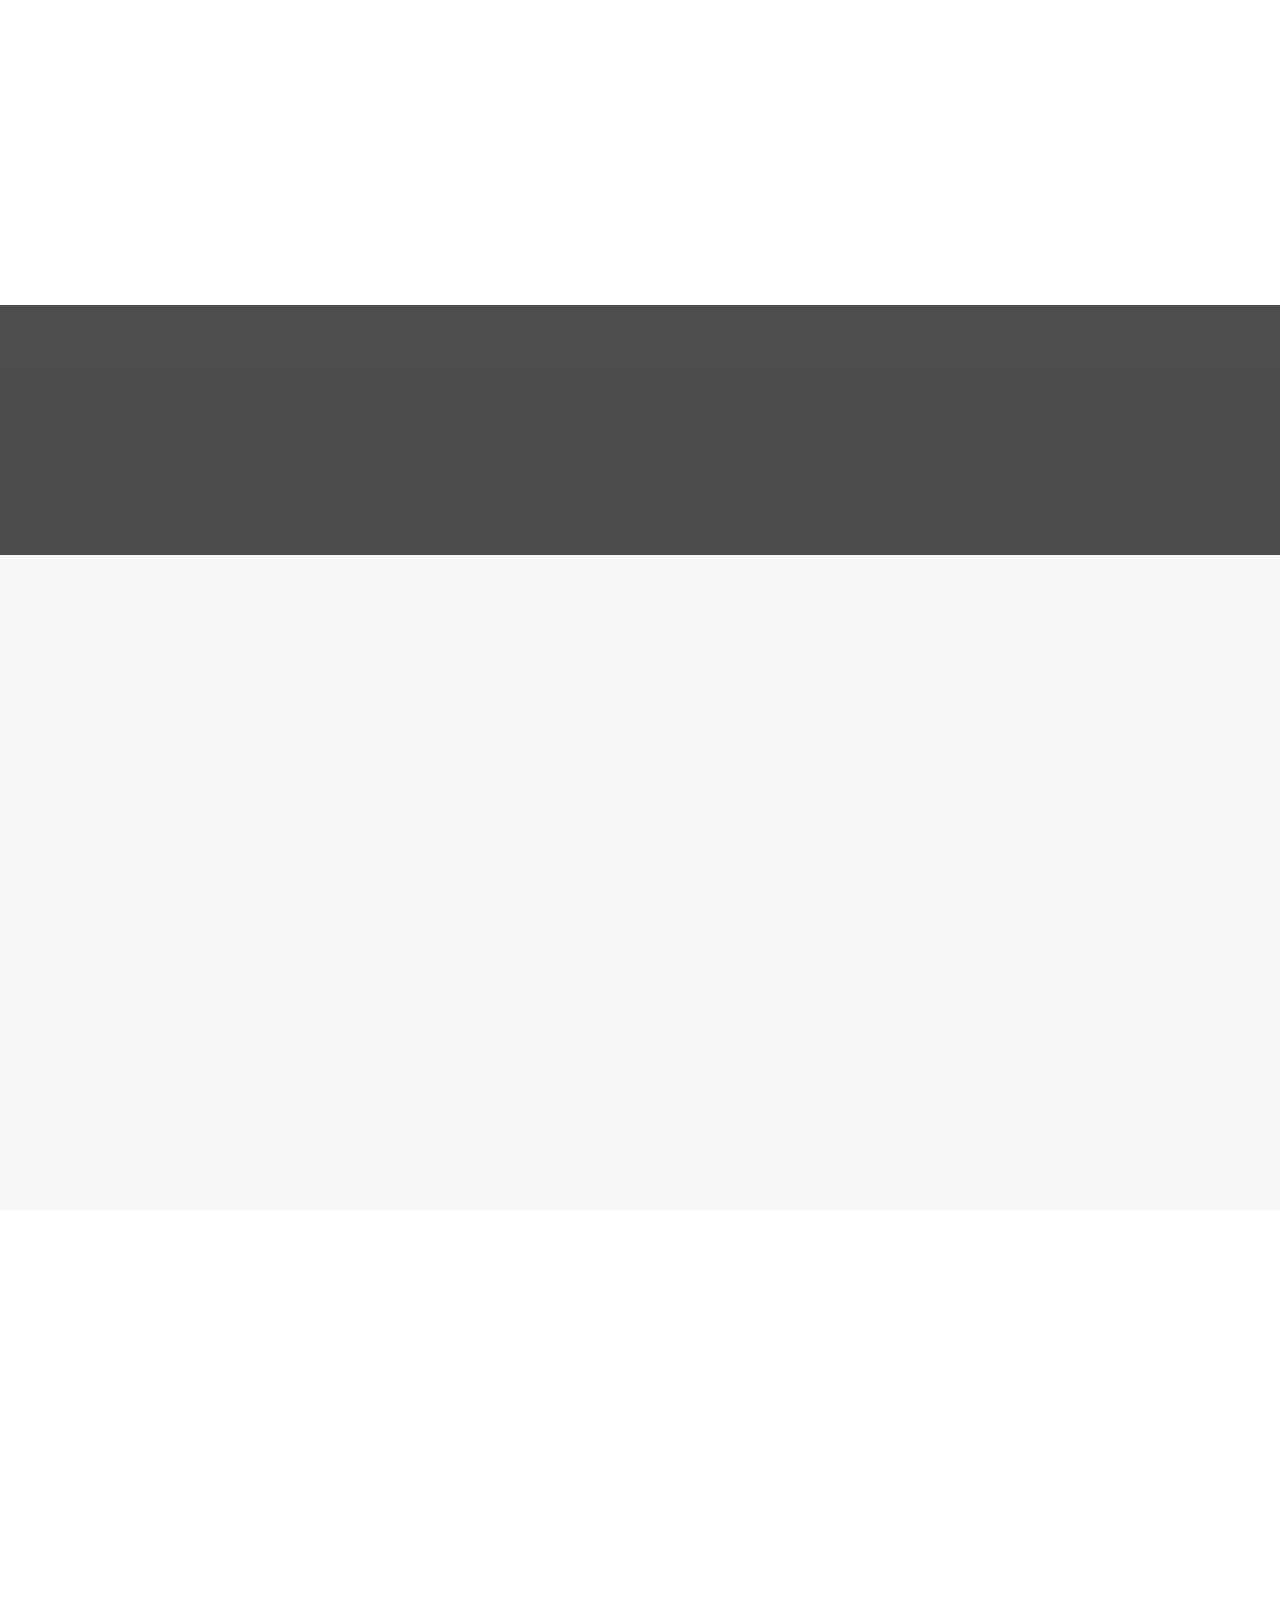
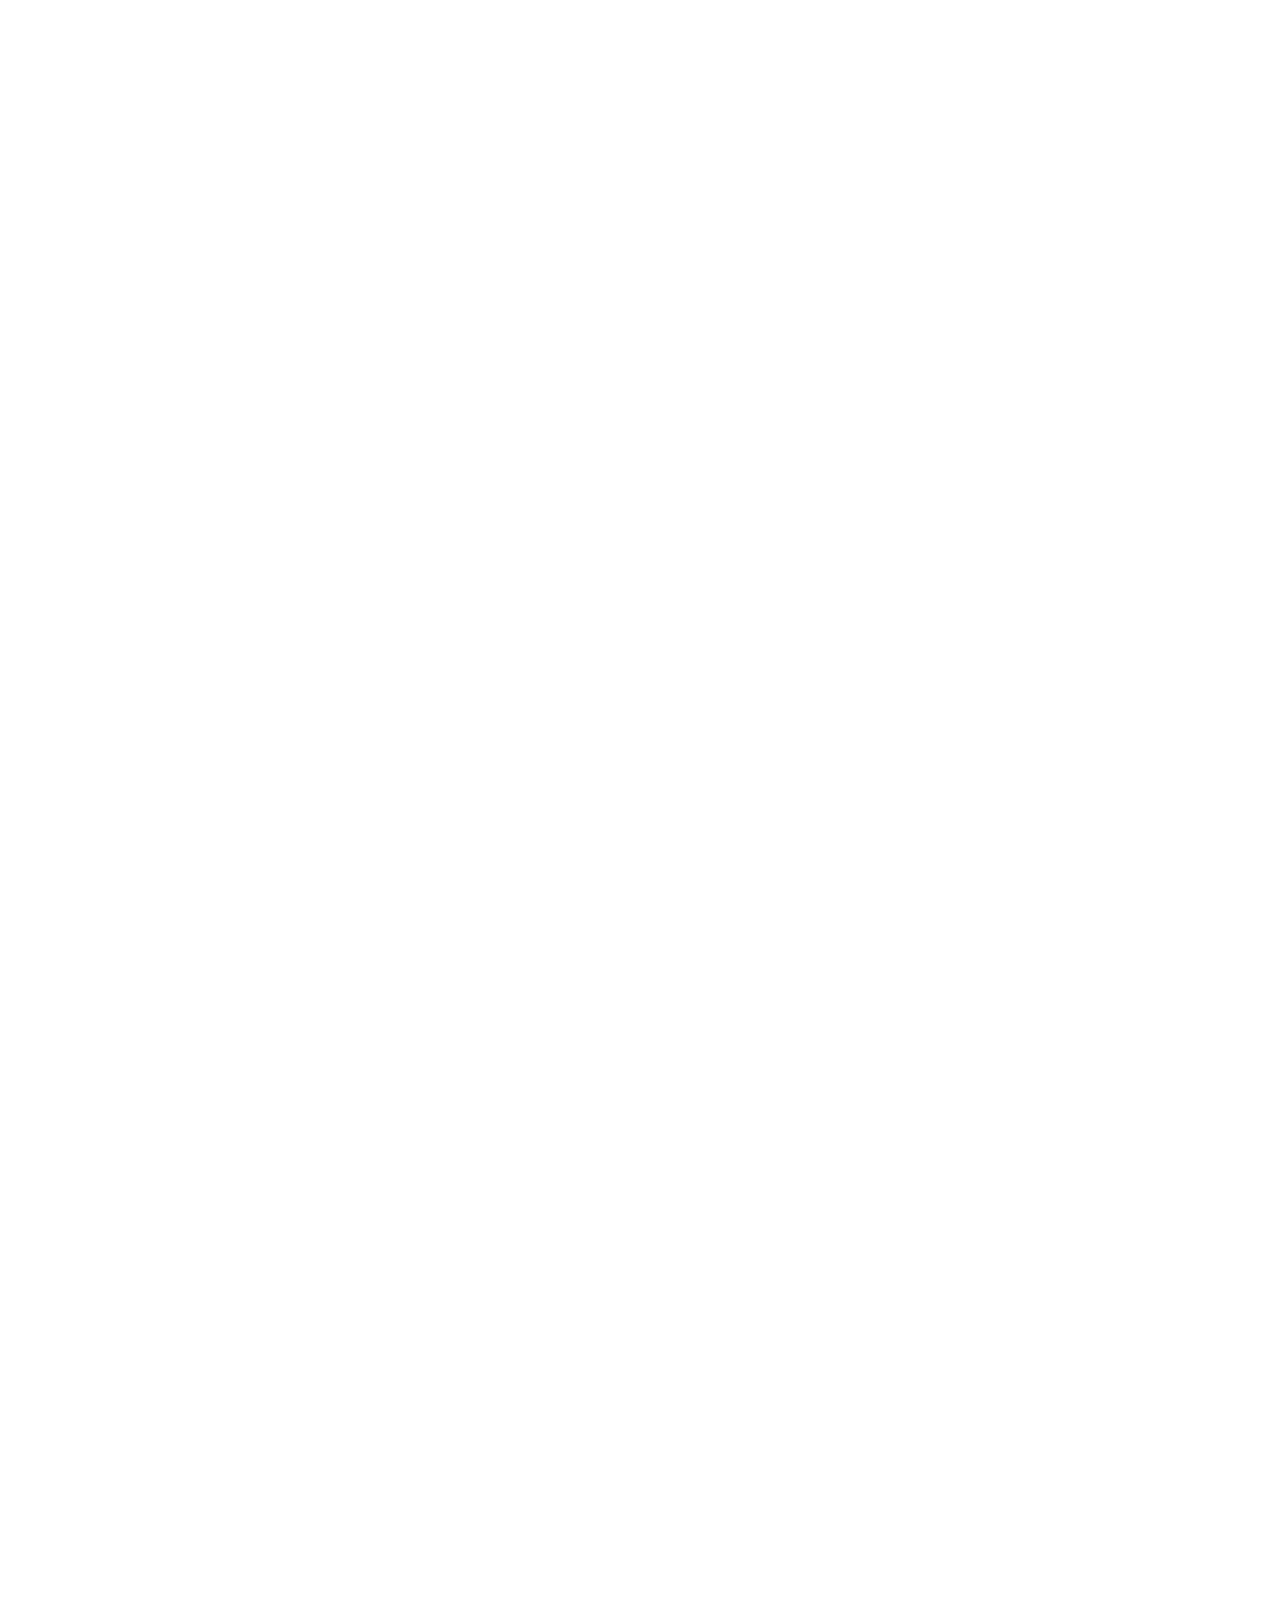
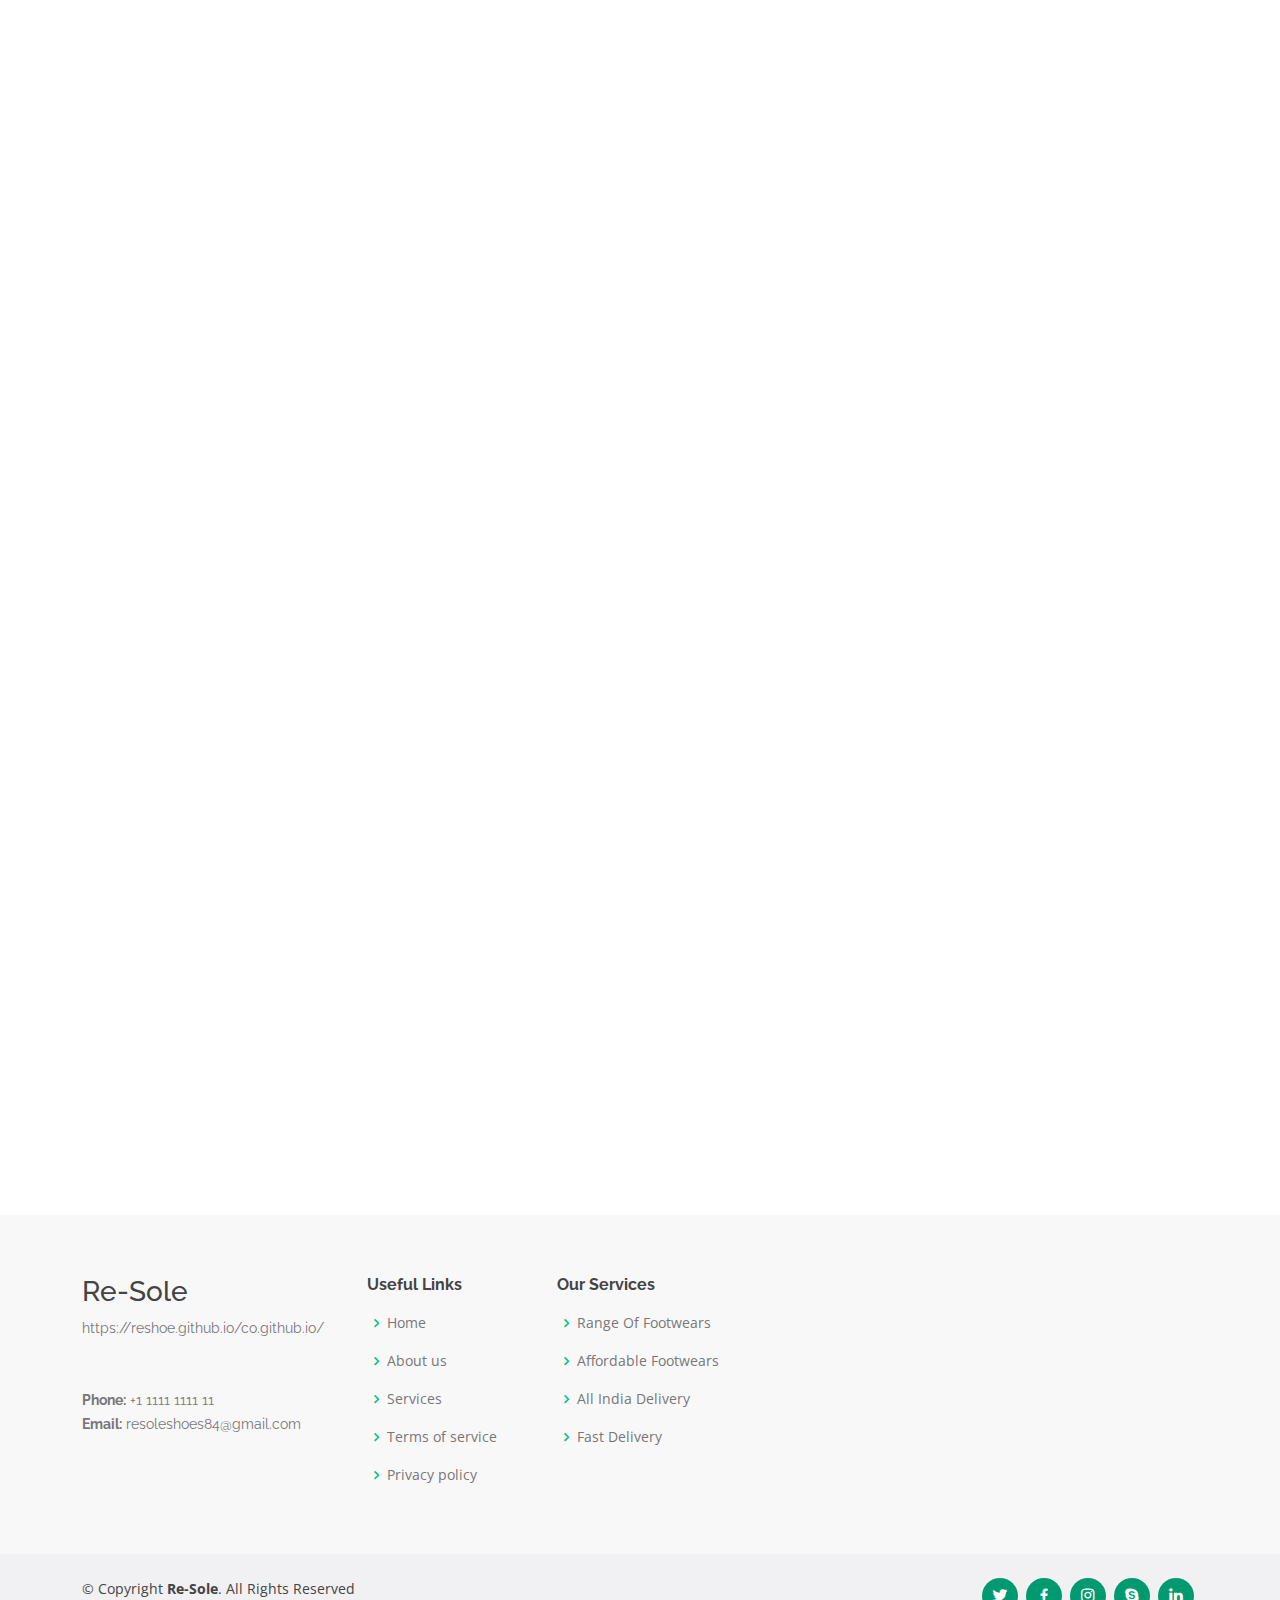
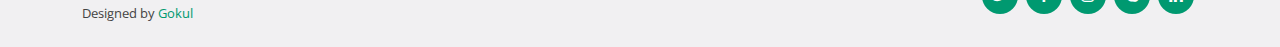
==== commit e105f63e: "kkkkk" ====
--- a/index.html
+++ b/index.html
@@ -391,7 +391,7 @@
                   <div class="pic"><img src="assets/img/team/team-2.jpg" class="img-fluid" alt=""></div>
                   <div class="member-info">
                     <h4>Dravesh Shirodkar</h4>
-                    <span>Product Manager</span>
+                    <span>Chief Operating Manager</span>
                     <div class="social">
                       <a href=""><i class="ri-twitter-fill"></i></a>
                       <a href=""><i class="ri-facebook-fill"></i></a>
@@ -407,7 +407,7 @@
                   <div class="pic"><img src="assets/img/team/team-3.jpg" class="img-fluid" alt=""></div>
                   <div class="member-info">
                     <h4>Mangurish Lad</h4>
-                    <span>CTO</span>
+                    <span>Chief Technology Officer</span>
                     <div class="social">
                       <a href=""><i class="ri-twitter-fill"></i></a>
                       <a href=""><i class="ri-facebook-fill"></i></a>
@@ -423,7 +423,55 @@
                   <div class="pic"><img src="assets/img/team/team-4.jpg" class="img-fluid" alt=""></div>
                   <div class="member-info">
                     <h4>Atharv Naik</h4>
-                    <span>Accountant</span>
+                    <span>Chief Financial Officer</span>
+                    <div class="social">
+                      <a href=""><i class="ri-twitter-fill"></i></a>
+                      <a href=""><i class="ri-facebook-fill"></i></a>
+                      <a href=""><i class="ri-instagram-fill"></i></a>
+                      <a href=""> <i class="ri-linkedin-box-fill"></i> </a>
+                    </div>
+                  </div>
+                </div>
+              </div>
+
+              <div class="col-lg-6 mt-4">
+                <div class="member" data-aos="zoom-in" data-aos-delay="300">
+                  <div class="pic"><img src="assets/img/team/team-6.jpg" class="img-fluid" alt=""></div>
+                  <div class="member-info">
+                    <h4>Gaurav Sahani</h4>
+                    <span>Chief Marketing Officer</span>
+                    <div class="social">
+                      <a href=""><i class="ri-twitter-fill"></i></a>
+                      <a href=""><i class="ri-facebook-fill"></i></a>
+                      <a href=""><i class="ri-instagram-fill"></i></a>
+                      <a href=""> <i class="ri-linkedin-box-fill"></i> </a>
+                    </div>
+                  </div>
+                </div>
+              </div>
+
+              <div class="col-lg-6 mt-4">
+                <div class="member" data-aos="zoom-in" data-aos-delay="300">
+                  <div class="pic"><img src="assets/img/team/team-5.jpg" class="img-fluid" alt=""></div>
+                  <div class="member-info">
+                    <h4>Hemant Talwar</h4>
+                    <span>Chief Legal Officer</span>
+                    <div class="social">
+                      <a href=""><i class="ri-twitter-fill"></i></a>
+                      <a href=""><i class="ri-facebook-fill"></i></a>
+                      <a href=""><i class="ri-instagram-fill"></i></a>
+                      <a href=""> <i class="ri-linkedin-box-fill"></i> </a>
+                    </div>
+                  </div>
+                </div>
+              </div>
+
+              <div class="col-lg-6 mt-4">
+                <div class="member" data-aos="zoom-in" data-aos-delay="300">
+                  <div class="pic"><img src="assets/img/team/team-7.jpg" class="img-fluid" alt=""></div>
+                  <div class="member-info">
+                    <h4>Gurudaath Shet</h4>
+                    <span>Operating Manager</span>
                     <div class="social">
                       <a href=""><i class="ri-twitter-fill"></i></a>
                       <a href=""><i class="ri-facebook-fill"></i></a>
@@ -495,7 +543,7 @@
               <div class="form-group mt-3">
                 <textarea class="form-control" name="message" rows="5" placeholder="Your order" required></textarea>
               </div>
-              <div class="text-center"><button type="submit" style="border: none;margin-top: 10px;scale: 1.1;border-radius: 5px;background-color: rgb(142, 223, 255);padding: 10px;">Request Order</button></div>
+              <div class="text-center"><button type="submit" style="border: none;margin-top: 10px;scale: 1.1;border-radius: 30px;background-color: #009970;padding: 10px;">Request Order</button></div>
             </form>
           </div>
         </div>
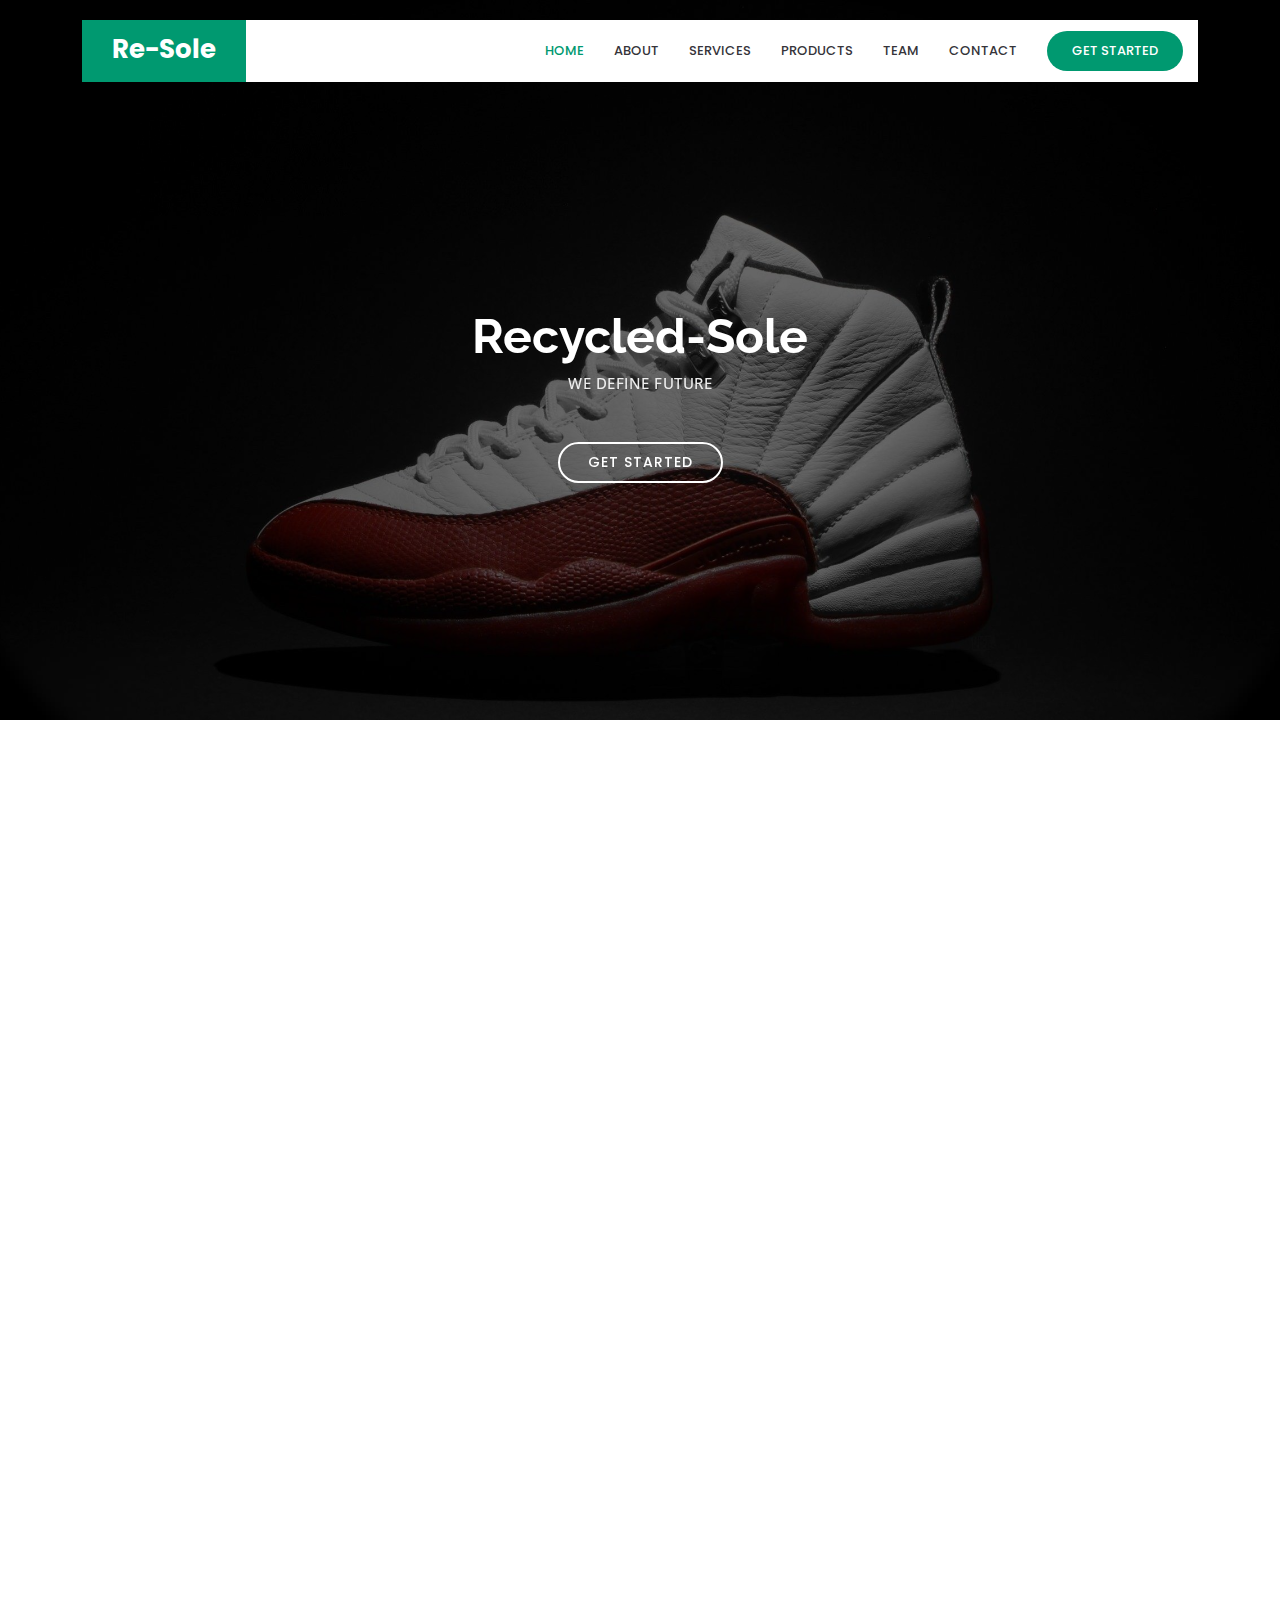
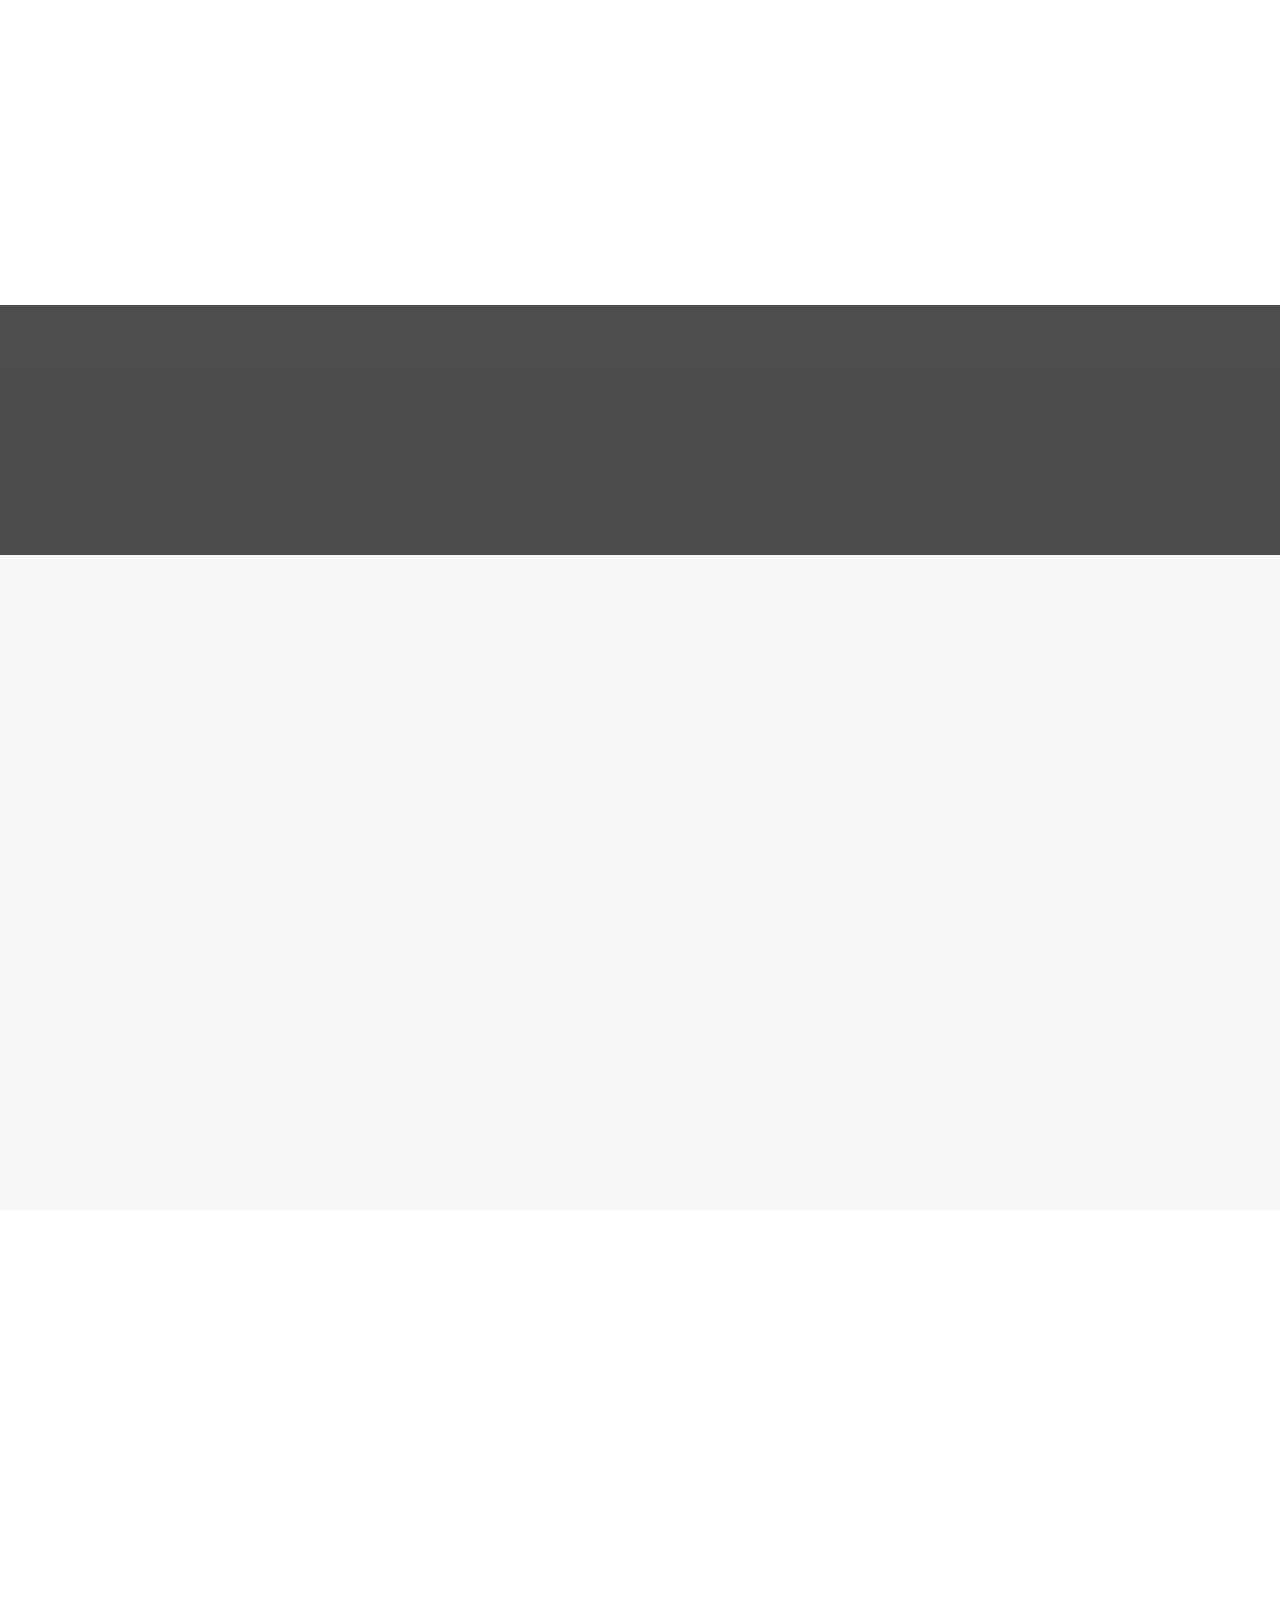
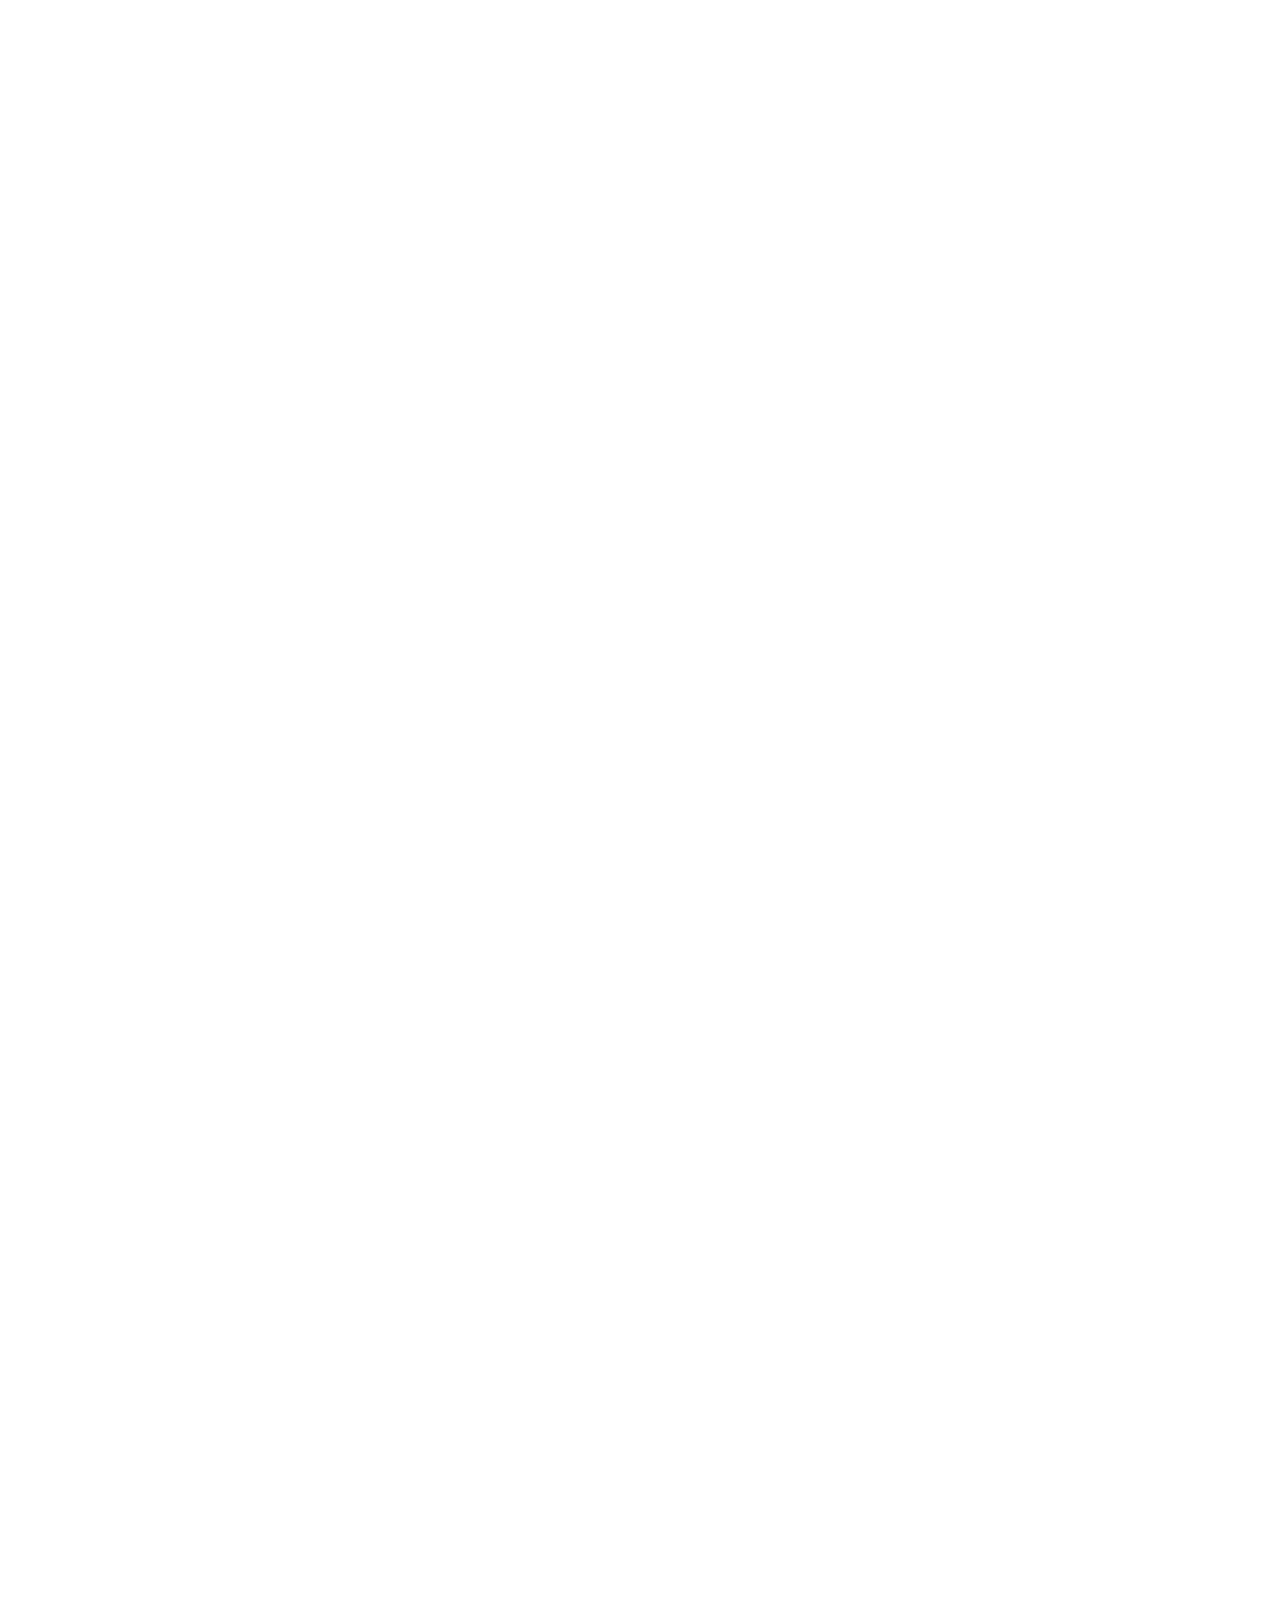
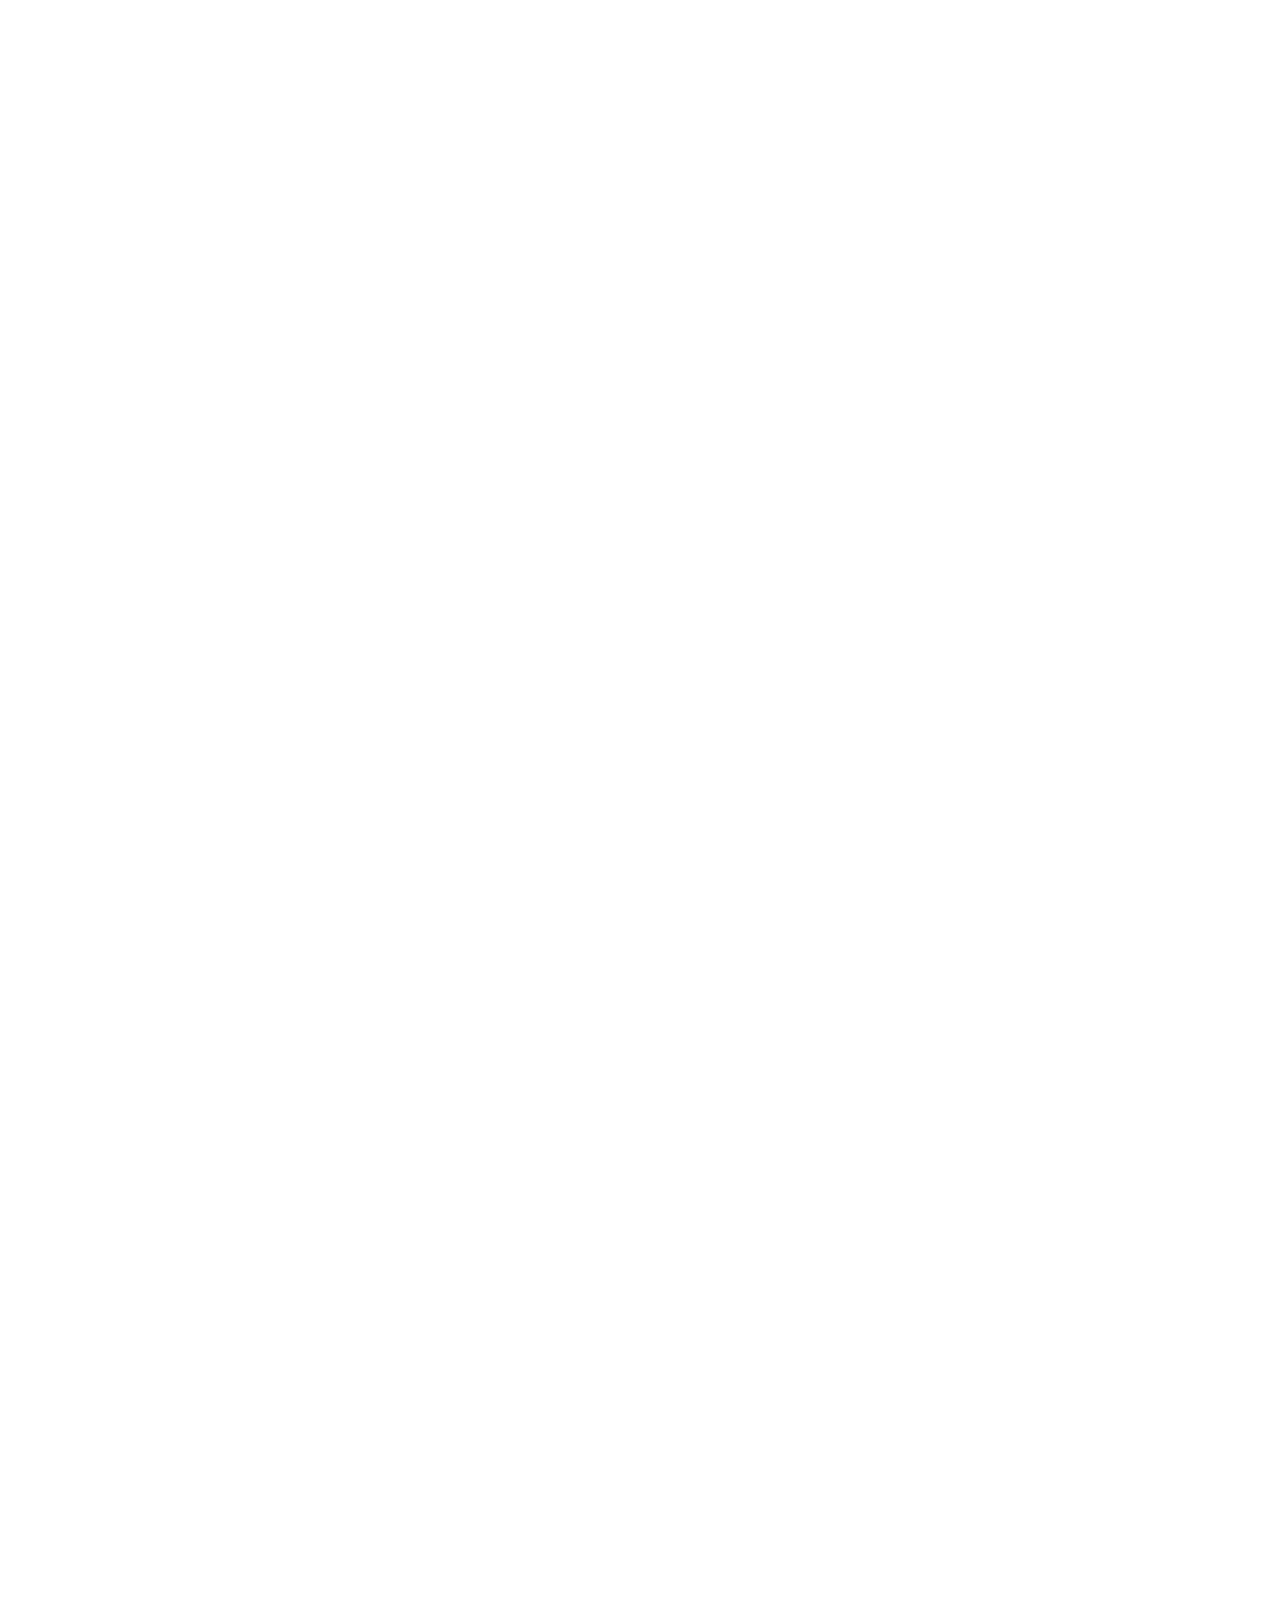
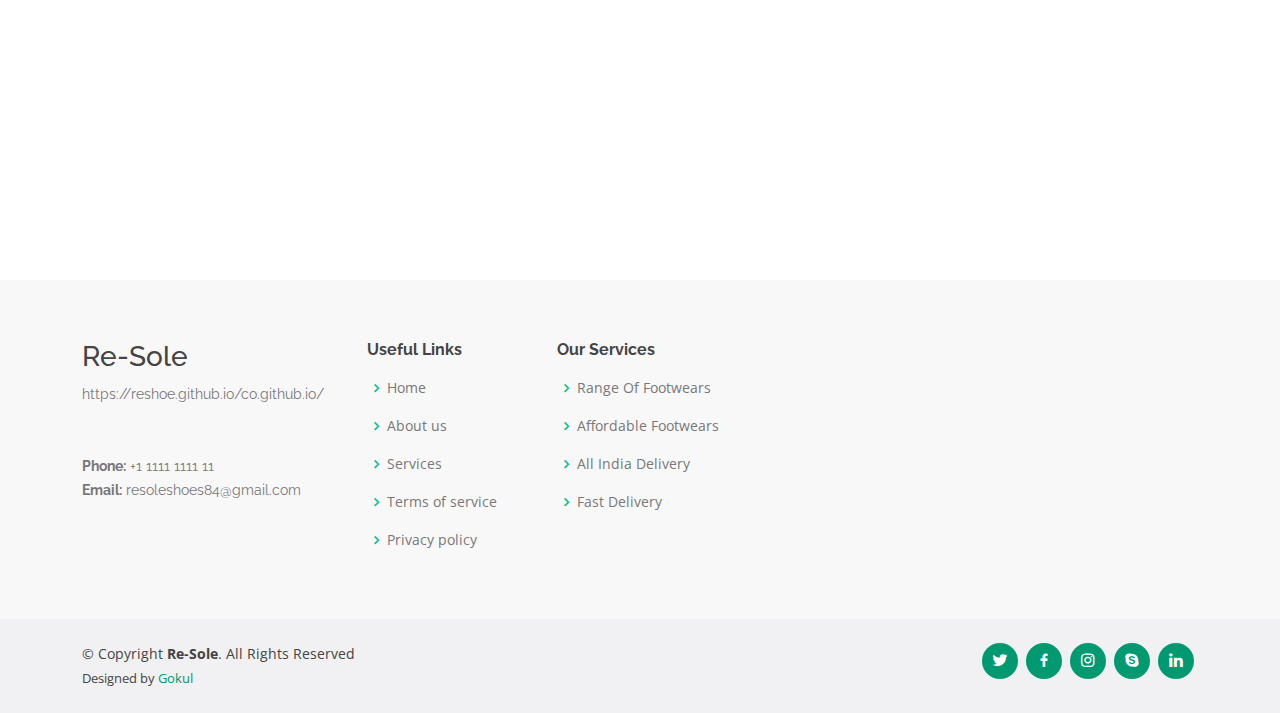
==== commit d35a344d: "files update" ====
--- a/index.html
+++ b/index.html
@@ -482,6 +482,38 @@
                 </div>
               </div>
 
+              <div class="col-lg-6 mt-4">
+                <div class="member" data-aos="zoom-in" data-aos-delay="300">
+                  <div class="pic"><img src="assets/img/team/team-8.jpg" class="img-fluid" alt=""></div>
+                  <div class="member-info">
+                    <h4>Jordan Dmello</h4>
+                    <span>Operating Manager</span>
+                    <div class="social">
+                      <a href=""><i class="ri-twitter-fill"></i></a>
+                      <a href=""><i class="ri-facebook-fill"></i></a>
+                      <a href=""><i class="ri-instagram-fill"></i></a>
+                      <a href=""> <i class="ri-linkedin-box-fill"></i> </a>
+                    </div>
+                  </div>
+                </div>
+              </div>
+
+              <div class="col-lg-6 mt-4">
+                <div class="member" data-aos="zoom-in" data-aos-delay="300">
+                  <div class="pic"><img src="assets/img/team/team-9.jpg" class="img-fluid" alt=""></div>
+                  <div class="member-info">
+                    <h4>Joas De Costa</h4>
+                    <span>Operating Manager</span>
+                    <div class="social">
+                      <a href=""><i class="ri-twitter-fill"></i></a>
+                      <a href=""><i class="ri-facebook-fill"></i></a>
+                      <a href=""><i class="ri-instagram-fill"></i></a>
+                      <a href=""> <i class="ri-linkedin-box-fill"></i> </a>
+                    </div>
+                  </div>
+                </div>
+              </div>
+
             </div>
 
           </div>
@@ -538,7 +570,10 @@
                 </div>
               </div>
               <div class="form-group mt-3">
-                <input type="number" class="form-control" name="subject" id="subject" placeholder="Your Number" required>
+                <input type="number" class="form-control" name="number" id="subject" placeholder="Your Number" required>
+              </div>
+              <div class="form-group mt-3">
+                <input type="number" class="form-control" name="address" id="address" placeholder="Your address" required>
               </div>
               <div class="form-group mt-3">
                 <textarea class="form-control" name="message" rows="5" placeholder="Your order" required></textarea>
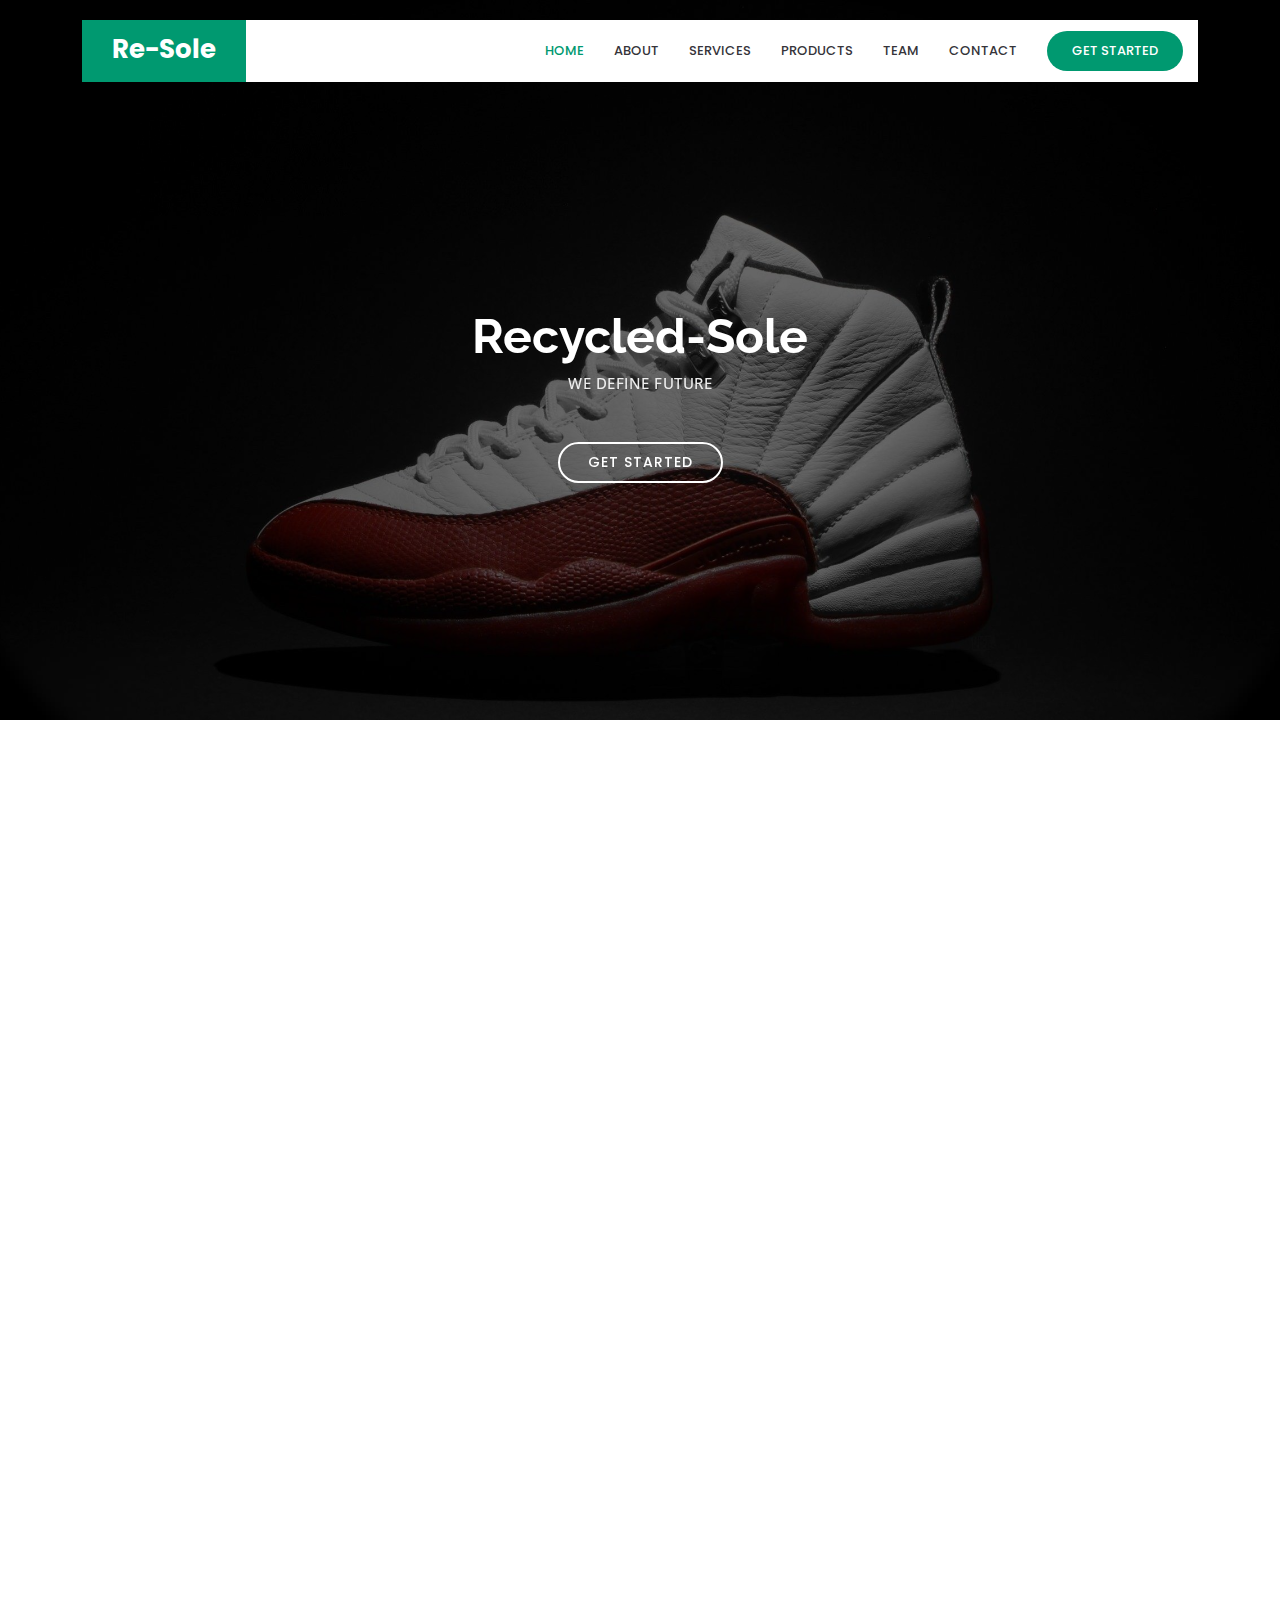
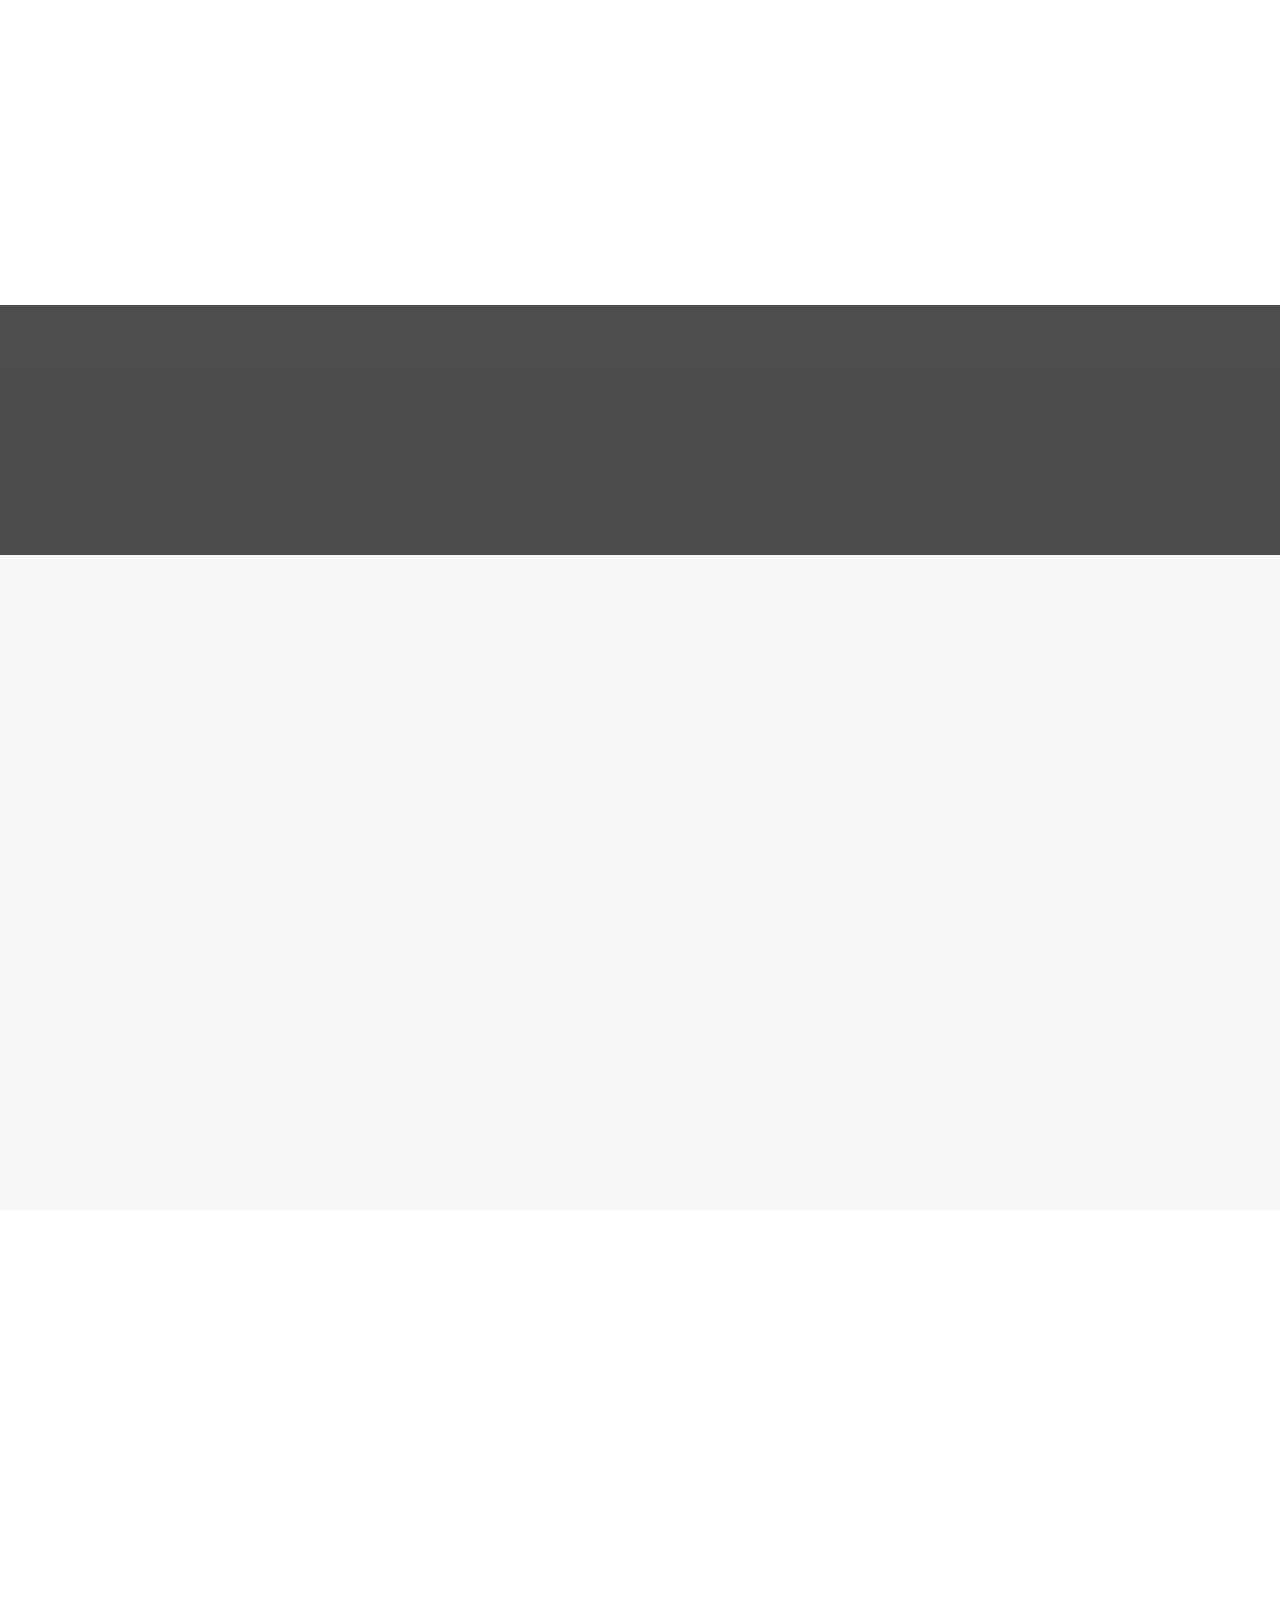
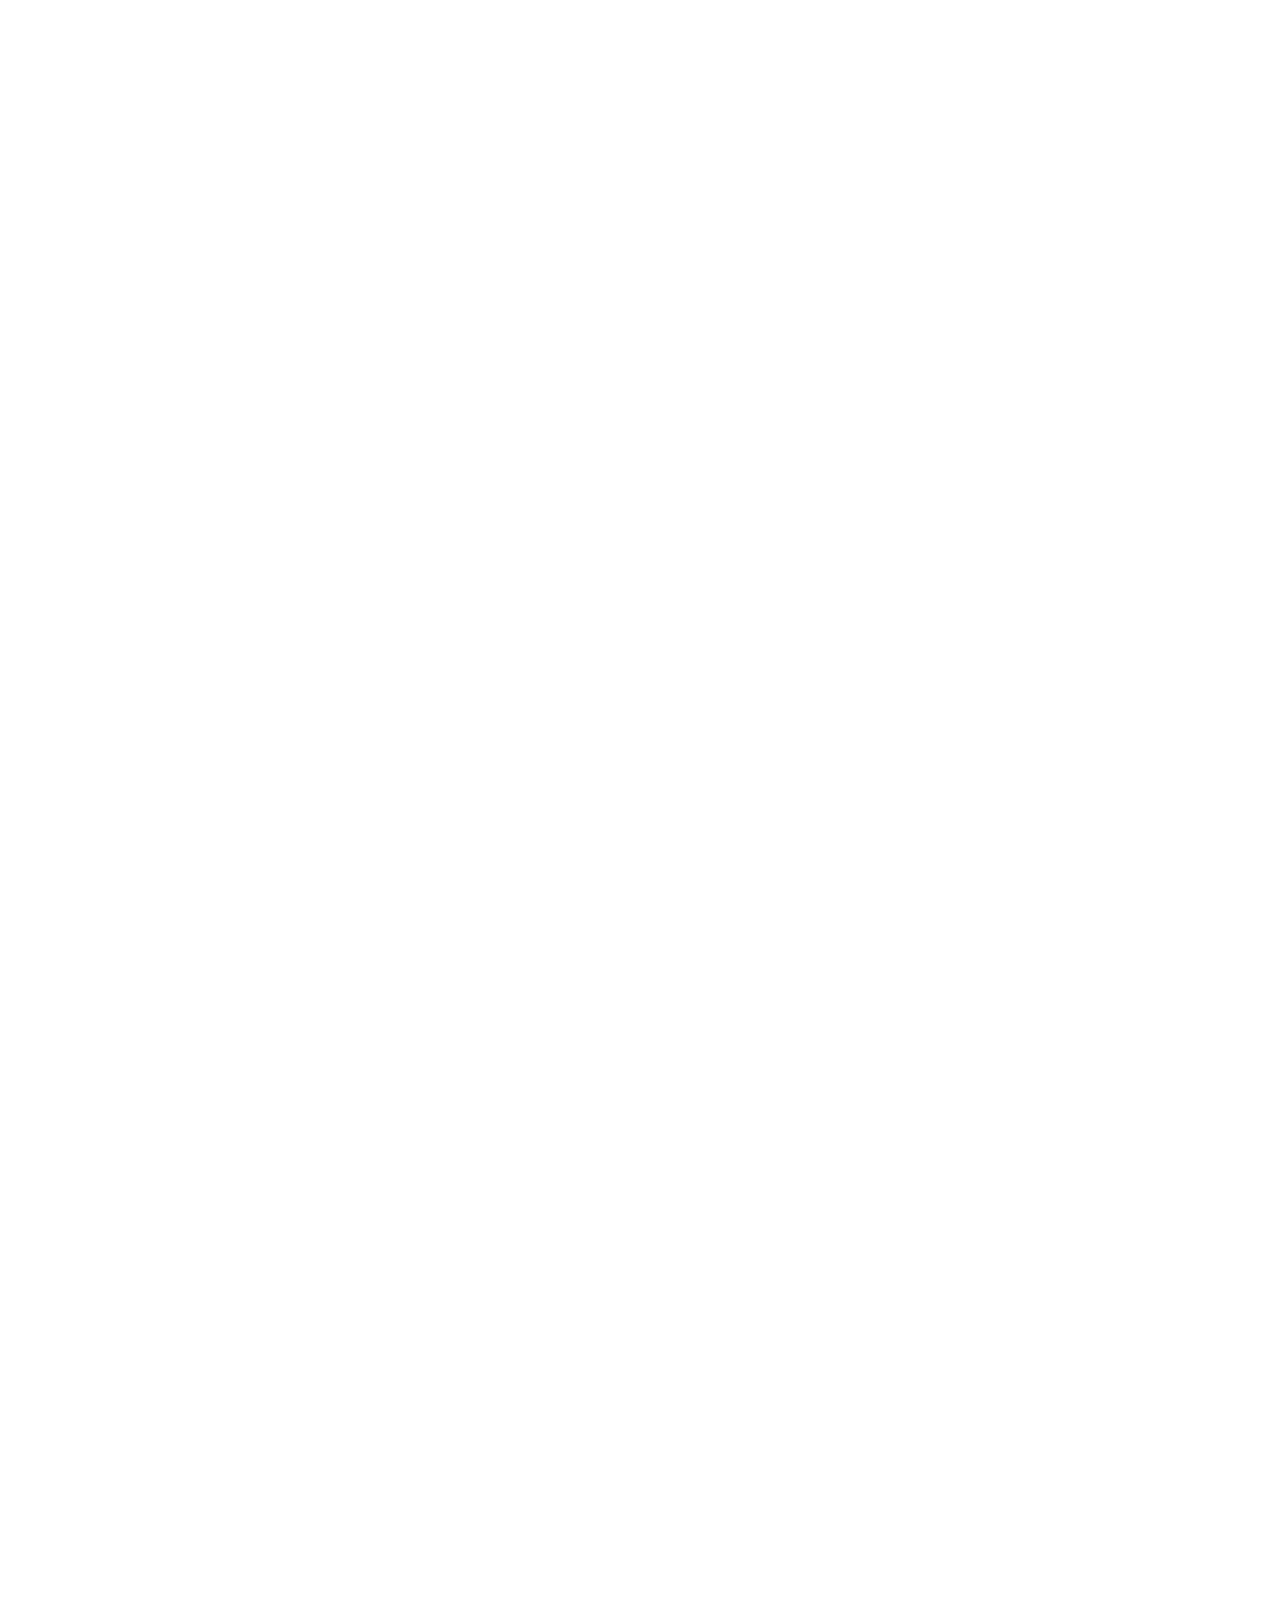
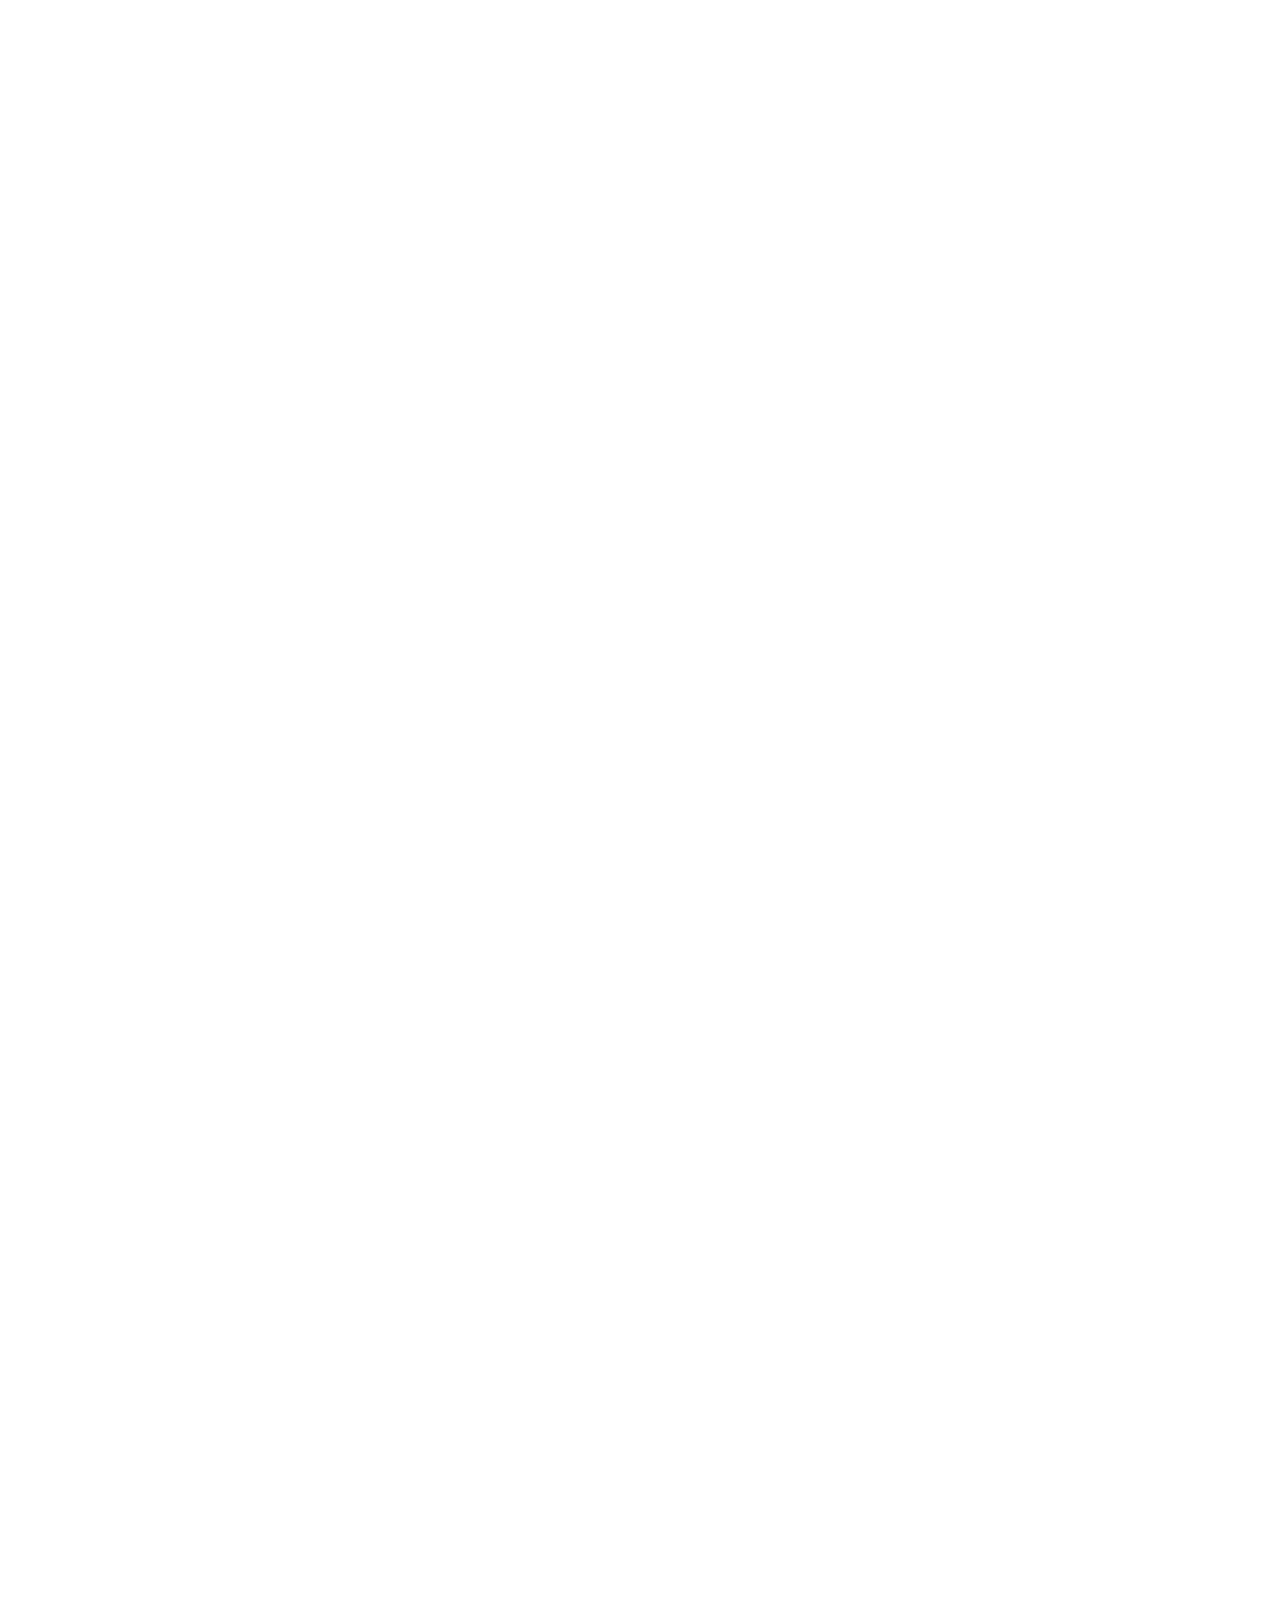
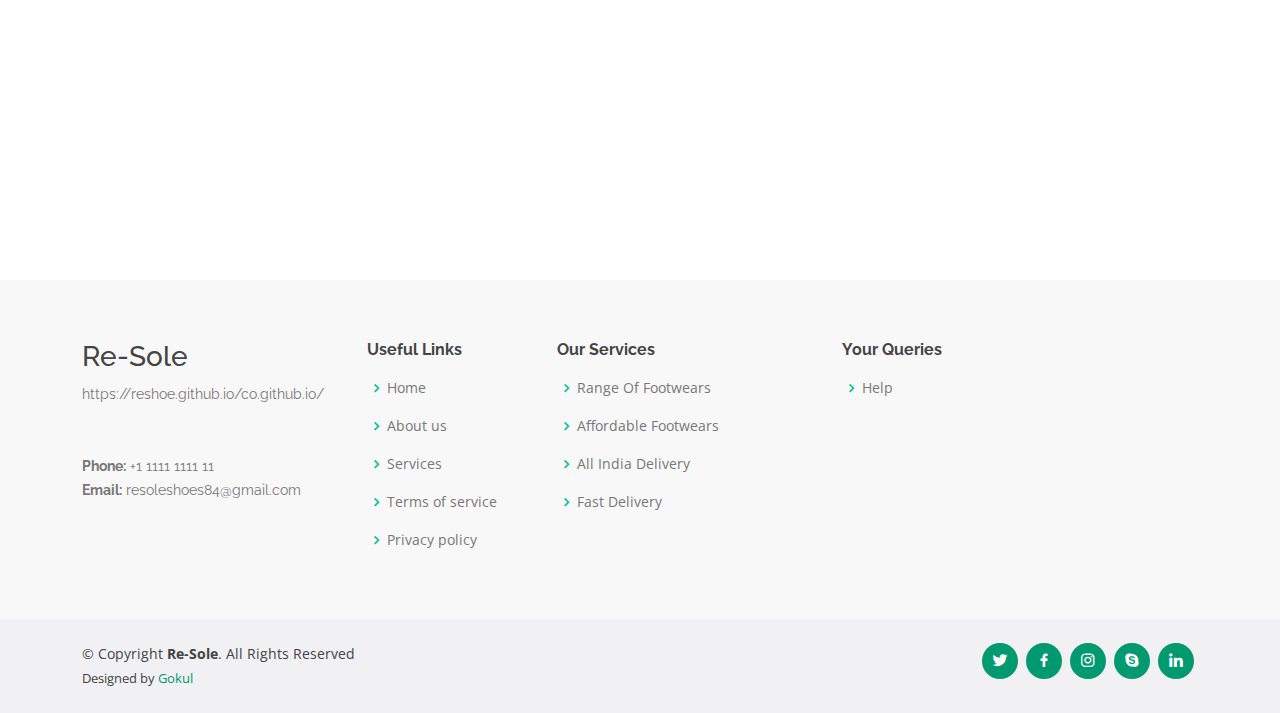
==== commit 3af1c73a: "help update" ====
--- a/index.html
+++ b/index.html
@@ -573,7 +573,7 @@
                 <input type="number" class="form-control" name="number" id="subject" placeholder="Your Number" required>
               </div>
               <div class="form-group mt-3">
-                <input type="number" class="form-control" name="address" id="address" placeholder="Your address" required>
+                <input type="text" class="form-control" name="address" id="address" placeholder="Your address" required>
               </div>
               <div class="form-group mt-3">
                 <textarea class="form-control" name="message" rows="5" placeholder="Your order" required></textarea>
@@ -625,6 +625,12 @@
               <li><i class="bx bx-chevron-right"></i> <a href="#">Fast Delivery</a></li>
             </ul>
           </div>
+          <div class="col-lg-3 col-md-6 footer-links">
+            <h4>Your Queries</h4>
+            <ul>
+              <li><i class="bx bx-chevron-right"></i> <a href="help.html">Help</a></li>
+            </ul>
+          </div>
         </div>
       </div>
     </div>
